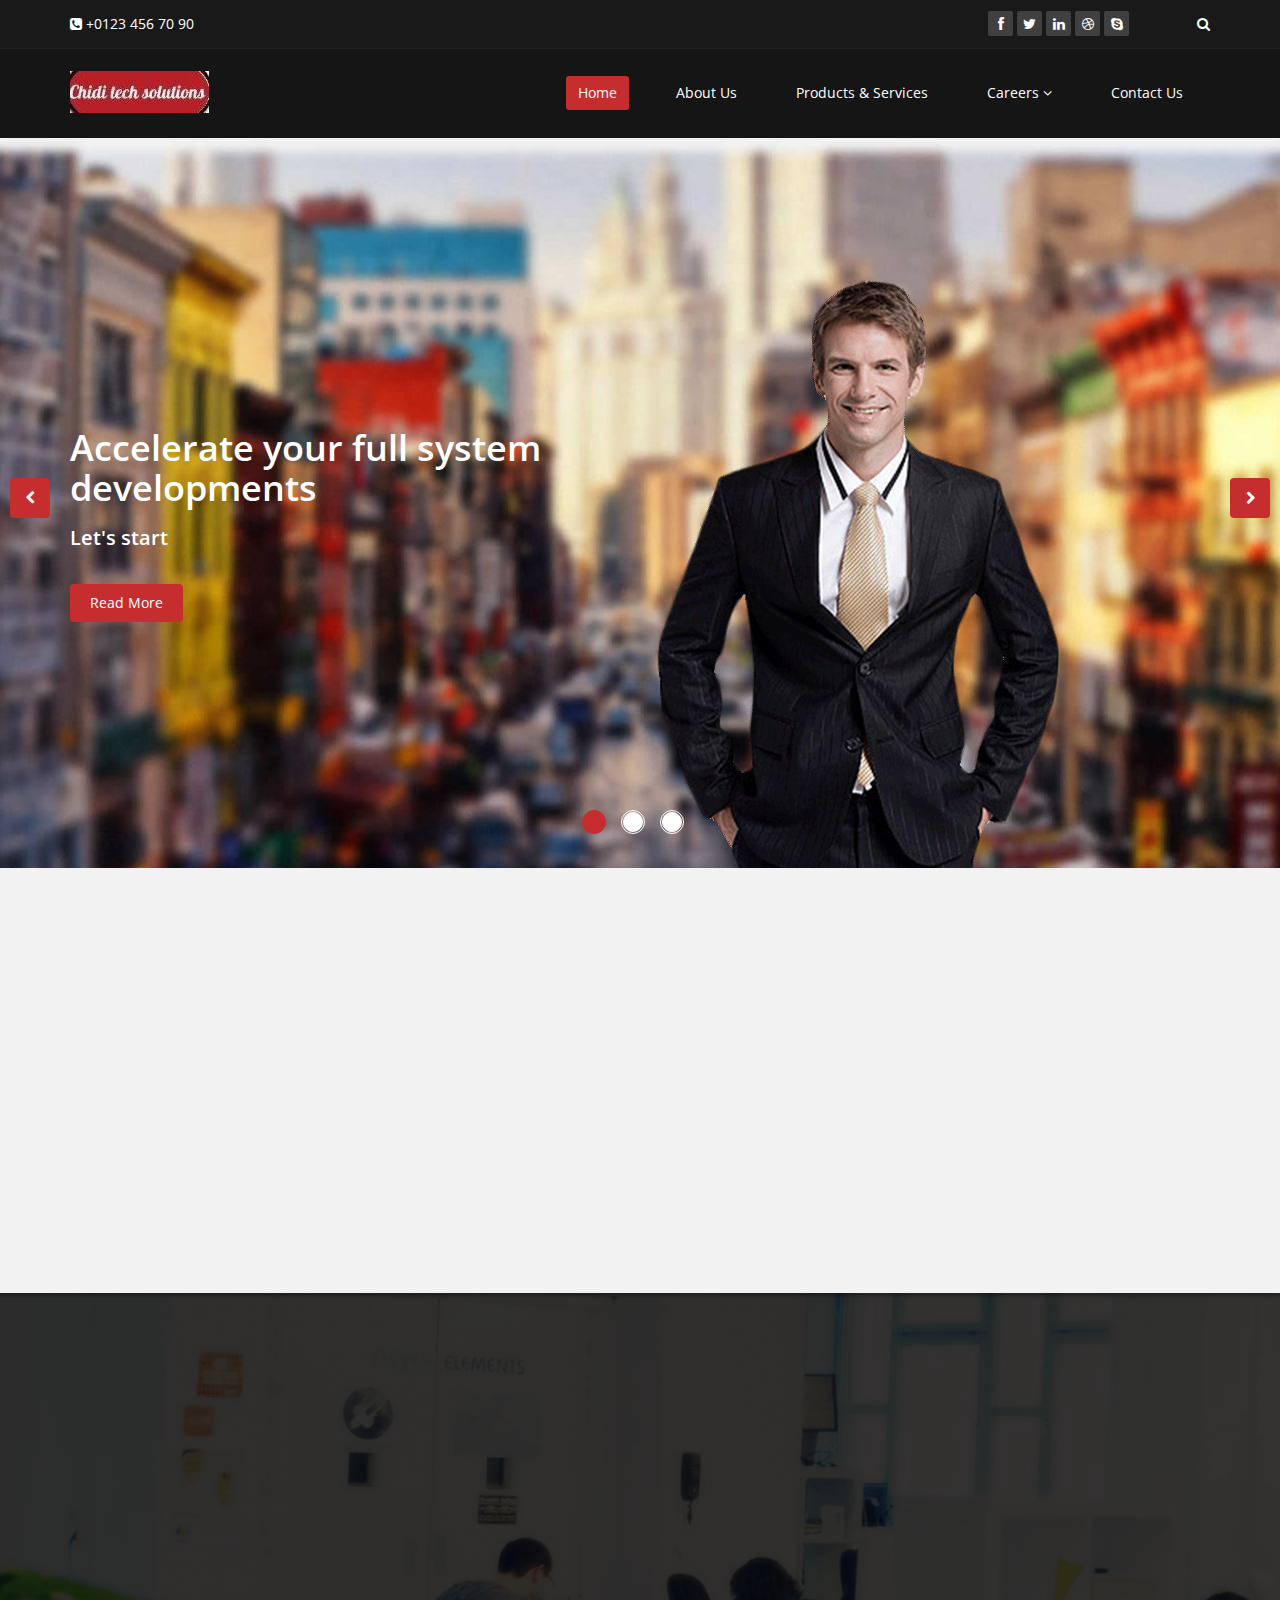
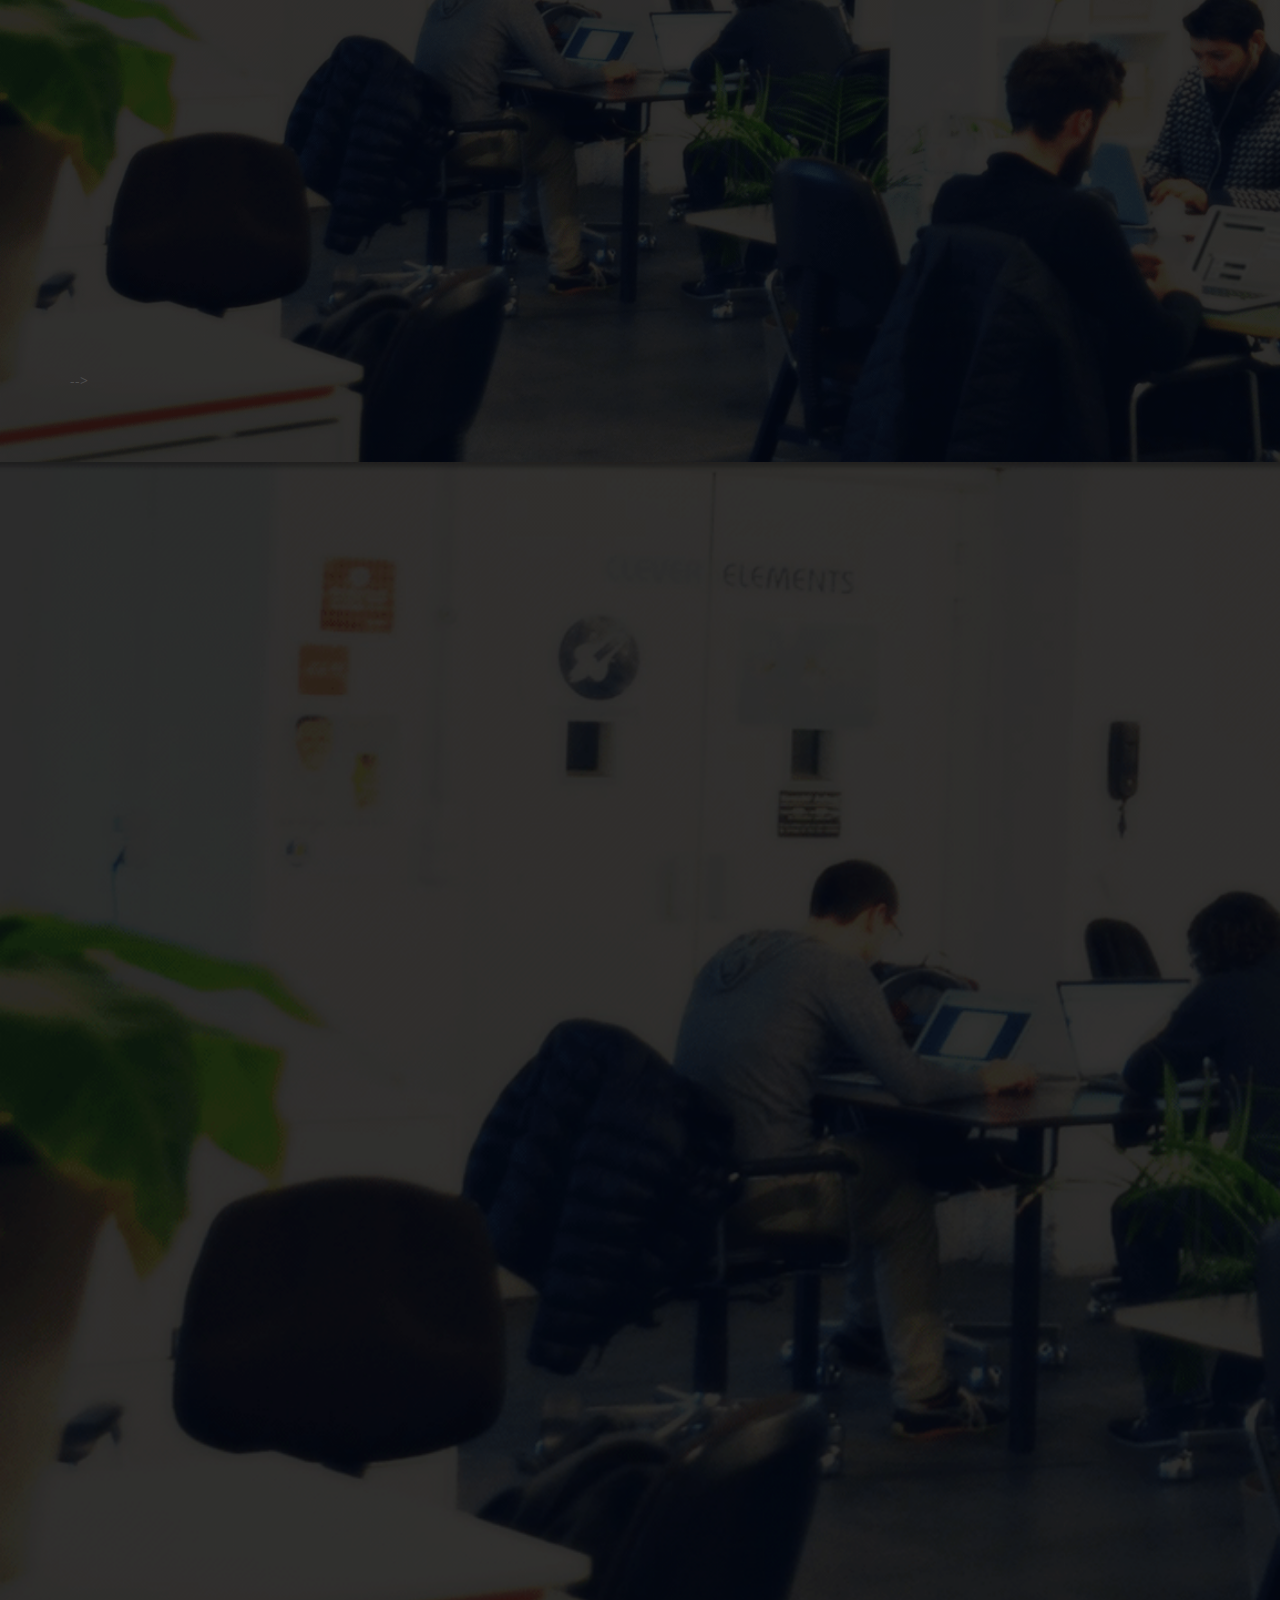
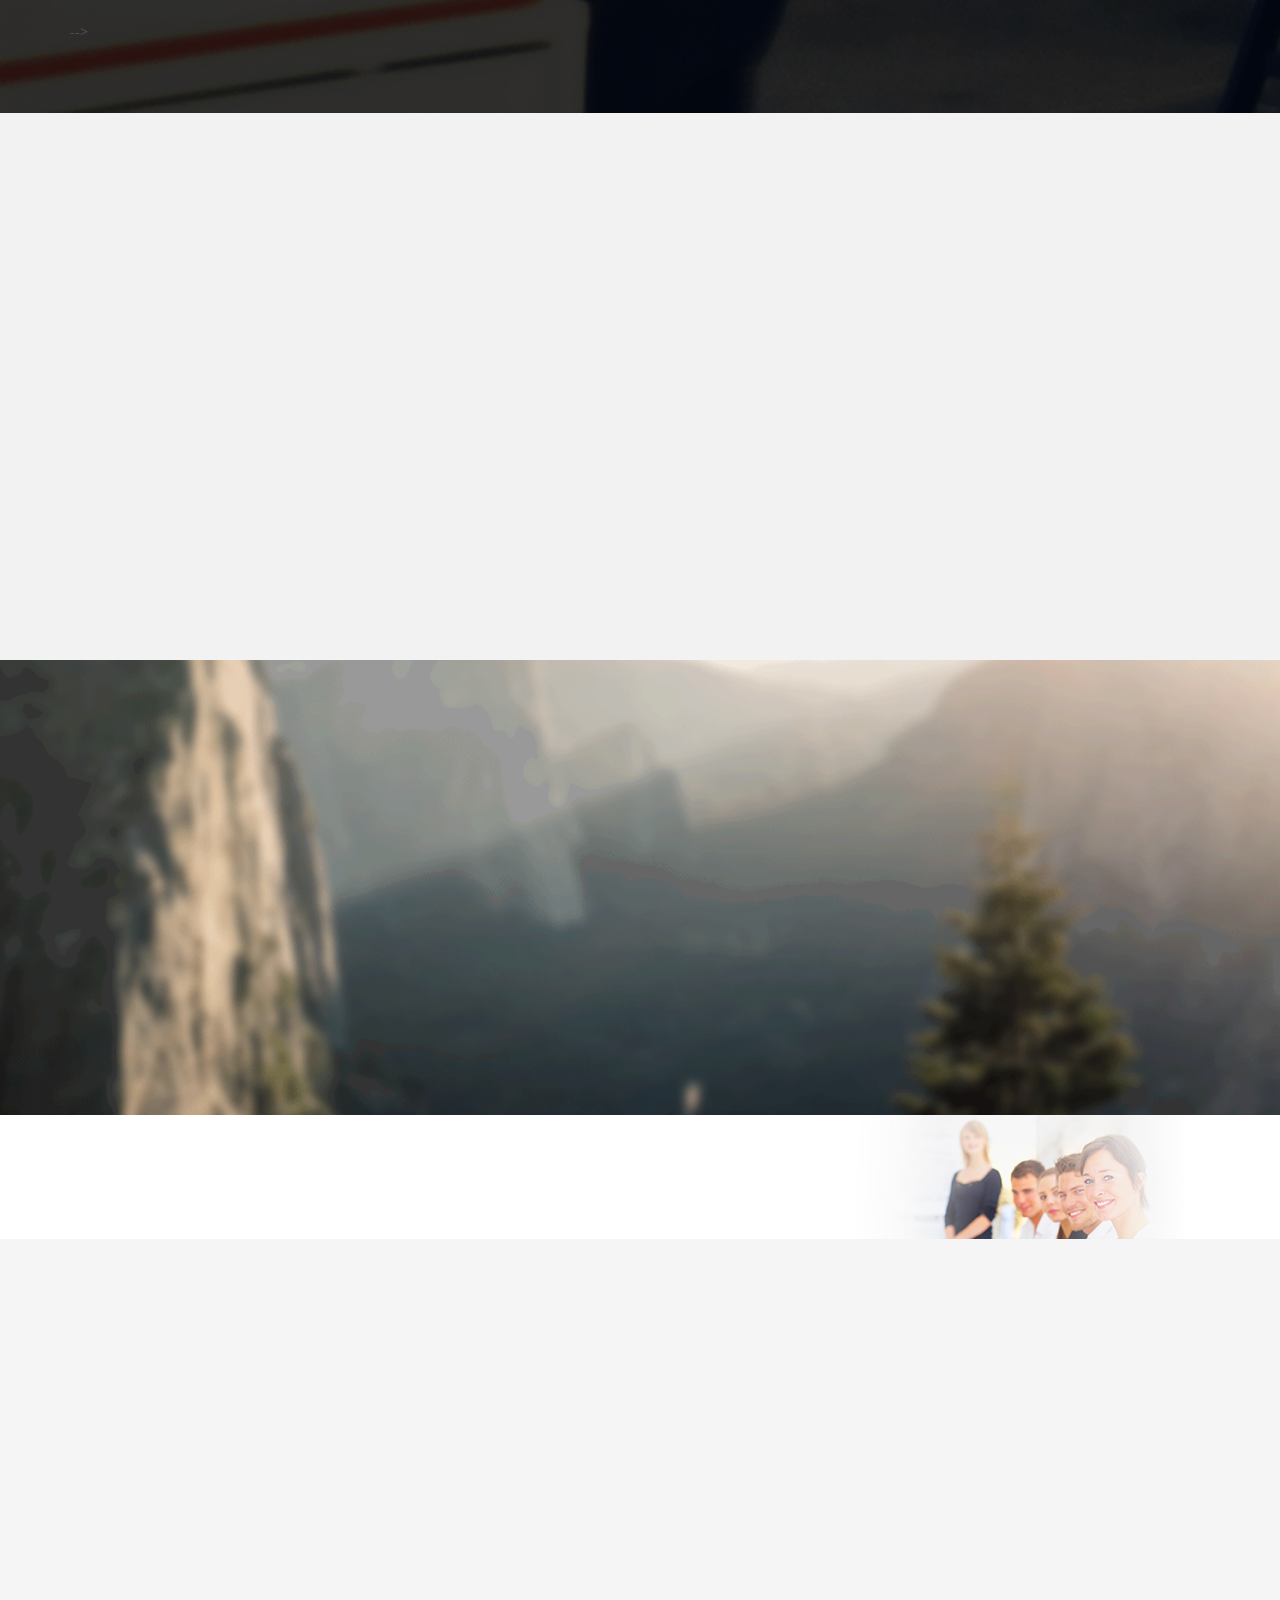
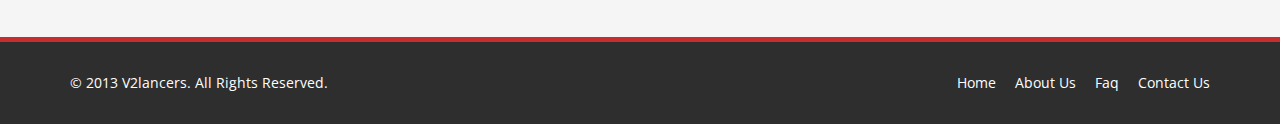
==== index.html @ 47bb72c3 "first" ====
<!DOCTYPE html>
<html lang="en">
<head>
    <meta charset="utf-8">
    <meta name="viewport" content="width=device-width, initial-scale=1.0">
    <meta name="description" content="">
    <meta name="author" content="">
    <title>CHIDI TECHNOLOGY SOLUTIONS PVT. LTD</title>
	
	<!-- core CSS -->
    <link href="css/bootstrap.min.css" rel="stylesheet">
    <link href="css/font-awesome.min.css" rel="stylesheet">
    <link href="css/animate.min.css" rel="stylesheet">
    <link href="css/prettyPhoto.css" rel="stylesheet">
    <link href="css/main.css" rel="stylesheet">
    <link href="css/responsive.css" rel="stylesheet">
    <!--[if lt IE 9]>
    <script src="js/html5shiv.js"></script>
    <script src="js/respond.min.js"></script>
    <![endif]-->       
    <link rel="shortcut icon" href="images/ico/favicon.ico">
    <link rel="apple-touch-icon-precomposed" sizes="144x144" href="images/ico/apple-touch-icon-144-precomposed.png">
    <link rel="apple-touch-icon-precomposed" sizes="114x114" href="images/ico/apple-touch-icon-114-precomposed.png">
    <link rel="apple-touch-icon-precomposed" sizes="72x72" href="images/ico/apple-touch-icon-72-precomposed.png">
    <link rel="apple-touch-icon-precomposed" href="images/ico/apple-touch-icon-57-precomposed.png">
</head><!--/head-->

<body class="homepage">

    <header id="header">
        <div class="top-bar">
            <div class="container">
                <div class="row">
                    <div class="col-sm-6 col-xs-4">
                        <div class="top-number"><p><i class="fa fa-phone-square"></i>  +0123 456 70 90</p></div>
                    </div>
                    <div class="col-sm-6 col-xs-8">
                       <div class="social">
                            <ul class="social-share">
                                <li><a href="#"><i class="fa fa-facebook"></i></a></li>
                                <li><a href="#"><i class="fa fa-twitter"></i></a></li>
                                <li><a href="#"><i class="fa fa-linkedin"></i></a></li> 
                                <li><a href="#"><i class="fa fa-dribbble"></i></a></li>
                                <li><a href="#"><i class="fa fa-skype"></i></a></li>
                            </ul>
                            <div class="search">
                                <form role="form">
                                    <input type="text" class="search-form" autocomplete="off" placeholder="Search">
                                    <i class="fa fa-search"></i>
                                </form>
                           </div>
                       </div>
                    </div>
                </div>
            </div><!--/.container-->
        </div><!--/.top-bar-->

        <nav class="navbar navbar-inverse" role="banner">
            <div class="container">
                <div class="navbar-header">
                    <button type="button" class="navbar-toggle" data-toggle="collapse" data-target=".navbar-collapse">
                        <span class="sr-only">Toggle navigation</span>
                        <span class="icon-bar"></span>
                        <span class="icon-bar"></span>
                        <span class="icon-bar"></span>
                    </button>
                    <a class="navbar-brand" href="index.html"><img src="images/logo.JPG" alt="logo"></a>
                </div>
				
                <div class="collapse navbar-collapse navbar-right">
                    <ul class="nav navbar-nav">
                        <li class="active"><a href="index.html">Home</a></li>
                        <li><a href="about-us.html">About Us</a></li>
                        <li><a href="services.html">Products & Services</a></li>
                      <!--  <li><a href="portfolio.html">Portfolio</a></li>-->
                        <li class="dropdown">
                            <a href="#" class="dropdown-toggle" data-toggle="dropdown">Careers <i class="fa fa-angle-down"></i></a>
                            <!--<ul class="dropdown-menu">
                                <li><a href="blog-item.html">Blog Single</a></li>
                                <li><a href="pricing.html">Pricing</a></li>
                                <li><a href="404.html">404</a></li>
                                <li><a href="shortcodes.html">Shortcodes</a></li>
                            </ul>
                        </li>
                        <li><a href="blog.html">Blog</a></li> -->
                        <li><a href="contact-us.php">Contact Us</a></li>                        
                    </ul>
                </div>
            </div><!--/.container-->
        </nav><!--/nav-->
		
    </header><!--/header-->

    <section id="main-slider" class="no-margin">
        <div class="carousel slide">
            <ol class="carousel-indicators">
                <li data-target="#main-slider" data-slide-to="0" class="active"></li>
                <li data-target="#main-slider" data-slide-to="1"></li>
                <li data-target="#main-slider" data-slide-to="2"></li>
            </ol>
            <div class="carousel-inner">

                <div class="item active" style="background-image: url(images/slider/bg1.jpg)">
                    <div class="container">
                        <div class="row slide-margin">
                            <div class="col-sm-6">
                                <div class="carousel-content">
                                    <h1 class="animation animated-item-1">  Accelerate your full system developments</h>
                                    <h2 class="animation animated-item-2">Let's start</h2>
                                    <a class="btn-slide animation animated-item-3" href="#">Read More</a>
                                </div>
                            </div>

                            <div class="col-sm-6 hidden-xs animation animated-item-4">
                                <div class="slider-img">
                                    <img src="images/slider/img1.png" class="img-responsive">
                                </div>
                            </div>

                        </div>
                    </div>
                </div><!--/.item-->

                <div class="item" style="background-image: url(images/slider/bg2.jpg)">
                    <div class="container">
                        <div class="row slide-margin">
                            <div class="col-sm-6">
                                <div class="carousel-content">
                                    <h1 class="animation animated-item-1">We are Innovative</h1>
                                    <h2 class="animation animated-item-2">Cooperative parter in providing indigenous technology solutions for radar subsystems and integrated testing services</h2>
                                    <a class="btn-slide animation animated-item-3" href="#">Read More</a>
                                </div>
                            </div>

                            <div class="col-sm-6 hidden-xs animation animated-item-4">
                                <div class="slider-img">
                                    <img src="images/slider/img2.png" class="img-responsive">
                                </div>
                            </div>

                        </div>
                    </div>
                </div><!--/.item-->

                <div class="item" style="background-image: url(images/slider/bg3.jpg)">
                    <div class="container">
                        <div class="row slide-margin">
                            <div class="col-sm-6">
                                <div class="carousel-content">
                                    <h1 class="animation animated-item-1">Fast growing company</h1>
                                    <h2 class="animation animated-item-2">Development in radar subsystems, softwares, simulators, integrated testing services, etc.</h2>
                                    <a class="btn-slide animation animated-item-3" href="#">Read More</a>
                                </div>
                            </div>
                            <div class="col-sm-6 hidden-xs animation animated-item-4">
                                <div class="slider-img">
                                    <img src="images/slider/img3.png" class="img-responsive">
                                </div>
                            </div>
                        </div>
                    </div>
                </div><!--/.item-->
            </div><!--/.carousel-inner-->
        </div><!--/.carousel-->
        <a class="prev hidden-xs" href="#main-slider" data-slide="prev">
            <i class="fa fa-chevron-left"></i>
        </a>
        <a class="next hidden-xs" href="#main-slider" data-slide="next">
            <i class="fa fa-chevron-right"></i>
        </a>
    </section><!--/#main-slider-->

    <section id="feature" >
        <div class="container">
           <div class="left wow fadeInDown">
           <h2>Our Company</h2>
                <p class="lead">Chidi -TS is a fast growing company which provides technology solutions for products development in radar subsystems, softwares, simulators, integrated testing services, etc. During the course of company development lots of dedications and endeavors have been put in realizing subsystems, Hardware interfacing, optimal design of algorithms chain for real-time processing. People at Chidi-TS do extensive research and literature surveys to incorporate advances in both radar processing and application developments in systematic manner with neat design documents. Today our growth has touched a level in delivering cost effective and indigenous products to various radar communities in defence, meteorology, aerospace, automotive sectors and R&D organizations.
</p><br><br>

               
            </div>

         <!--   <div class="row">
                <div class="features">
                    <div class="col-md-4 col-sm-6 wow fadeInDown" data-wow-duration="1000ms" data-wow-delay="600ms">
                        <div class="feature-wrap">
                            <i class="fa fa-bullhorn"></i>
                            <h2>Fresh and Clean</h2>
                            <h3>Lorem ipsum dolor sit amet, consectetur adipisicing elit</h3>
                        </div>
                    </div>

                    <div class="col-md-4 col-sm-6 wow fadeInDown" data-wow-duration="1000ms" data-wow-delay="600ms">
                        <div class="feature-wrap">
                            <i class="fa fa-comments"></i>
                            <h2>Retina ready</h2>
                            <h3>Lorem ipsum dolor sit amet, consectetur adipisicing elit</h3>
                        </div>
                    </div>

                    <div class="col-md-4 col-sm-6 wow fadeInDown" data-wow-duration="1000ms" data-wow-delay="600ms">
                        <div class="feature-wrap">
                            <i class="fa fa-cloud-download"></i>
                            <h2>Easy to customize</h2>
                            <h3>Lorem ipsum dolor sit amet, consectetur adipisicing elit</h3>
                        </div>
                    </div>
                
                    <div class="col-md-4 col-sm-6 wow fadeInDown" data-wow-duration="1000ms" data-wow-delay="600ms">
                        <div class="feature-wrap">
                            <i class="fa fa-leaf"></i>
                            <h2>Adipisicing elit</h2>
                            <h3>Lorem ipsum dolor sit amet, consectetur adipisicing elit</h3>
                        </div>
                    </div>

                    <div class="col-md-4 col-sm-6 wow fadeInDown" data-wow-duration="1000ms" data-wow-delay="600ms">
                        <div class="feature-wrap">
                            <i class="fa fa-cogs"></i>
                            <h2>Sed do eiusmod</h2>
                            <h3>Lorem ipsum dolor sit amet, consectetur adipisicing elit</h3>
                        </div>
                    </div>

                    <div class="col-md-4 col-sm-6 wow fadeInDown" data-wow-duration="1000ms" data-wow-delay="600ms">
                        <div class="feature-wrap">
                            <i class="fa fa-heart"></i>
                            <h2>Labore et dolore</h2>
                            <h3>Lorem ipsum dolor sit amet, consectetur adipisicing elit</h3>
                        </div>
                    </div>--><!--/.col-md-4-->
                </div><!--/.services-->
            </div><!--/.row-->    
        </div><!--/.container-->
    </section><!--/#feature-->

  <!--  <section id="recent-works">
        <div class="container">
            <div class="center wow fadeInDown">
                <h2>Recent Works</h2>
                <p class="lead">"T"ogether &nbsp;"E"veryone &nbsp;"A"chieve &nbsp;"M"ore</p>
            </div>

            <div class="row">
                <div class="col-xs-12 col-sm-4 col-md-3">
                    <div class="recent-work-wrap">
                        <img class="img-responsive" src="images/portfolio/recent/item1.png" alt="">
                        <div class="overlay">
                            <div class="recent-work-inner">
                                <h3><a href="#">sample images</a> </h3>
                                <p>sample Tagline ...</p>
                                <a class="preview" href="images/portfolio/full/item1.png" rel="prettyPhoto"><i class="fa fa-eye"></i> View</a>
                            </div> 
                        </div>
                    </div>
                </div>   

                <div class="col-xs-12 col-sm-4 col-md-3">
                    <div class="recent-work-wrap">
                        <img class="img-responsive" src="images/portfolio/recent/item2.png" alt="">
                        <div class="overlay">
                            <div class="recent-work-inner">
                                <h3><a href="#">sample images</a> </h3>
                                <p>sample Tagline ...</p>
                                <a class="preview" href="images/portfolio/full/item2.png" rel="prettyPhoto"><i class="fa fa-eye"></i> View</a>
                            </div> 
                        </div>
                    </div>
                </div> 

                <div class="col-xs-12 col-sm-4 col-md-3">
                    <div class="recent-work-wrap">
                        <img class="img-responsive" src="images/portfolio/recent/item3.png" alt="">
                        <div class="overlay">
                            <div class="recent-work-inner">
                                <h3><a href="#">sample images</a> </h3>
                                <p>sample Tagline ...</p>
                                <a class="preview" href="images/portfolio/full/item3.png" rel="prettyPhoto"><i class="fa fa-eye"></i> View</a>
                            </div> 
                        </div>
                    </div>
                </div>   

                <div class="col-xs-12 col-sm-4 col-md-3">
                    <div class="recent-work-wrap">
                        <img class="img-responsive" src="images/portfolio/recent/item4.png" alt="">
                        <div class="overlay">
                            <div class="recent-work-inner">
                                <h3><a href="#">sample images</a> </h3>
                                <p>sample Tagline ...</p>
                                <a class="preview" href="images/portfolio/full/item4.png" rel="prettyPhoto"><i class="fa fa-eye"></i> View</a>
                            </div> 
                        </div>
                    </div>
                </div>   
                
                <div class="col-xs-12 col-sm-4 col-md-3">
                    <div class="recent-work-wrap">
                        <img class="img-responsive" src="images/portfolio/recent/item5.png" alt="">
                        <div class="overlay">
                            <div class="recent-work-inner">
                                 <h3><a href="#">sample images</a> </h3>
                                <p>sample Tagline ...</p>
                                <a class="preview" href="images/portfolio/full/item5.png" rel="prettyPhoto"><i class="fa fa-eye"></i> View</a>
                            </div> 
                        </div>
                    </div>
                </div>   

                <div class="col-xs-12 col-sm-4 col-md-3">
                    <div class="recent-work-wrap">
                        <img class="img-responsive" src="images/portfolio/recent/item6.png" alt="">
                        <div class="overlay">
                            <div class="recent-work-inner">
                                <h3><a href="#">sample images</a> </h3>
                                <p>sample Tagline ...</p>
                                <a class="preview" href="images/portfolio/full/item6.png" rel="prettyPhoto"><i class="fa fa-eye"></i> View</a>
                            </div> 
                        </div>
                    </div>
                </div> 

                <div class="col-xs-12 col-sm-4 col-md-3">
                    <div class="recent-work-wrap">
                        <img class="img-responsive" src="images/portfolio/recent/item7.png" alt="">
                        <div class="overlay">
                            <div class="recent-work-inner">
                                <h3><a href="#">sample images</a> </h3>
                                <p>sample Tagline ...</p>
                                <a class="preview" href="images/portfolio/full/item7.png" rel="prettyPhoto"><i class="fa fa-eye"></i> View</a>
                            </div> 
                        </div>
                    </div>
                </div>   

                <div class="col-xs-12 col-sm-4 col-md-3">
                    <div class="recent-work-wrap">
                        <img class="img-responsive" src="images/portfolio/recent/item8.png" alt="">
                        <div class="overlay">
                            <div class="recent-work-inner">
                                <h3><a href="#">sample images</a> </h3>
                                <p>sample Tagline ...</p>
                                <a class="preview" href="images/portfolio/full/item8.png" rel="prettyPhoto"><i class="fa fa-eye"></i> View</a>
                            </div> 
                        </div>
                    </div>
                </div>   
            </div>--><!--/.row-->
        </div><!--/.container-->
    </section><!--/#recent-works-->

   <section id="services" class="service-item">
	   <div class="container">
            <div class="center wow fadeInDown">
                <h2>Our Design</h2>
                <p class="lead"></p>
            </div>

            <div class="row">

                <div class="col-sm-6 col-md-4 col-lg-4">
                    <div class="media services-wrap wow fadeInDown">
                        <div class="pull-left">                        </div>
                        <div class="media-body">
                            <h3 class="media-heading">PULSED</h3>
                        </div>
                    </div>
                </div>

                <div class="col-sm-6 col-md-4 col-lg-4">
                    <div class="media services-wrap wow fadeInDown">
                        <div class="pull-left">
                        </div>
                        <div class="media-body">
                            <h3 class="media-heading">CW</h3>
                        </div>
                    </div>
                </div>

                <div class="col-sm-6 col-md-4 col-lg-4">
                    <div class="media services-wrap wow fadeInDown">
                        <div class="pull-left">
                            
                        </div>
                        <div class="media-body">
                            <h3 class="media-heading">FMCW</h3>
                            
                        </div>
                    </div>
                </div>  

                <div class="col-sm-6 col-md-4 col-lg-4">
                    <div class="media services-wrap wow fadeInDown">
                        <div class="pull-left">
                            
                        </div>
                        <div class="media-body">
                            <h3 class="media-heading">DBF</h3>
                            
                        </div>
                    </div>
                </div>

                <div class="col-sm-6 col-md-4 col-lg-4">
                    <div class="media services-wrap wow fadeInDown">
                        <div class="pull-left">
                            
                        </div>
                        <div class="media-body">
                            <h3 class="media-heading">MONOPULSED</h3>
                            
                        </div>
                    </div>
                </div>
                 <div class="col-sm-6 col-md-4 col-lg-4">
                    <div class="media services-wrap wow fadeInDown">
                        <div class="pull-left">
                            
                        </div>
                        <div class="media-body">
                            <h3 class="media-heading">INTERFEROMETRY</h3>
                            
                        </div>
                    </div>
                </div>

                <div class="col-sm-6 col-md-4 col-lg-4">
                    <div class="media services-wrap wow fadeInDown">
                        <div class="pull-left">
                            
                        </div>
                        <div class="media-body">
                            <h3 class="media-heading">Imaging </h3>
                            
                        </div>
                    </div>
                </div>                                                
            </div>-->
        </div><!--/.container-->
    </section><!--/#services-->

<section id="services" class="service-item">
       <div class="container">
            <div class="center wow fadeInDown">
                <h2>Our Design</h2>
                <p class="lead"></p>
            </div>

            <div class="row">

                <div class="col-sm-6 col-md-4 col-lg-4">
                    <div class="media services-wrap wow fadeInDown">
                        <div class="pull-left">
                            <img class="img-responsive" src="images/services/img1.jpg" alt="pulsed">
                        </div>
                        <div class="media-body">
                            <h3 class="media-heading">PULSED</h3>
                        </div>
                    </div>
                </div>

                <div class="col-sm-6 col-md-4 col-lg-4">
                    <div class="media services-wrap wow fadeInDown">
                        <div class="pull-left">
                            <img class="img-responsive" src="images/services/img2.jpg">
                        </div>
                        <div class="media-body">
                            <h3 class="media-heading">CW</h3>
                        </div>
                    </div>
                </div>

                <div class="col-sm-6 col-md-4 col-lg-4">
                    <div class="media services-wrap wow fadeInDown">
                        <div class="pull-left">
                            <img class="img-responsive" src="images/services/img3.jpg">
                        </div>
                        <div class="media-body">
                            <h3 class="media-heading">FMCW</h3>
                            
                        </div>
                    </div>
                </div>  

                <div class="col-sm-6 col-md-4 col-lg-4">
                    <div class="media services-wrap wow fadeInDown">
                        <div class="pull-left">
                            <img class="img-responsive" src="images/services/img4.jpg">
                        </div>
                        <div class="media-body">
                            <h3 class="media-heading">DBF</h3>
                            
                        </div>
                    </div>
                </div>

                <div class="col-sm-6 col-md-4 col-lg-4">
                    <div class="media services-wrap wow fadeInDown">
                        <div class="pull-left">
                            <img class="img-responsive" src="images/services/img5.jpg">
                        </div>
                        <div class="media-body">
                            <h3 class="media-heading">MONOPULSED</h3>
                            
                        </div>
                    </div>
                </div>
                 <div class="col-sm-6 col-md-4 col-lg-4">
                    <div class="media services-wrap wow fadeInDown">
                        <div class="pull-left">
                            <img class="img-responsive" src="images/services/img7.jpg">
                        </div>
                        <div class="media-body">
                            <h3 class="media-heading">INTERFEROMETRY</h3>
                            
                        </div>
                    </div>
                </div>

                <div class="col-sm-6 col-md-4 col-lg-4">
                    <div class="media services-wrap wow fadeInDown">
                        <div class="pull-left">
                            <img class="img-responsive" src="images/services/img6.jpg">
                        </div>
                        <div class="media-body">
                            <h3 class="media-heading">Imaging </h3>
                            
                        </div>
                    </div>
                </div>                                                
            </div>-->
        </div><!--/.container-->
    </section><!--/#services-->

    <section id="middle">
        <div class="container">
            <div class="row">
                <div class="col-sm-6 wow fadeInDown">
                    <div class="skill">
                        <h2>Our Skills</h2>
                        <p>"Unity is strength. . . when there is teamwork and collaboration, wonderful things can be achieved."</p>

                        <div class="progress-wrap">
                            <h3>User friendly</h3>
                            <div class="progress">
                              <div class="progress-bar  color1" role="progressbar" aria-valuenow="40" aria-valuemin="0" aria-valuemax="100" style="width: 85%">
                                <span class="bar-width">85%</span>
                              </div>

                            </div>
                        </div>

                        <div class="progress-wrap">
                            <h3>UI design</h3>
                            <div class="progress">
                              <div class="progress-bar color2" role="progressbar" aria-valuenow="20" aria-valuemin="0" aria-valuemax="100" style="width: 95%">
                               <span class="bar-width">95%</span>
                              </div>
                            </div>
                        </div>

                        <div class="progress-wrap">
                            <h3>Quality of service</h3>
                            <div class="progress">
                              <div class="progress-bar color3" role="progressbar" aria-valuenow="60" aria-valuemin="0" aria-valuemax="100" style="width: 80%">
                                <span class="bar-width">80%</span>
                              </div>
                            </div>
                        </div>

                        <div class="progress-wrap">
                            <h3>Accuracy</h3>
                            <div class="progress">
                              <div class="progress-bar color4" role="progressbar" aria-valuenow="80" aria-valuemin="0" aria-valuemax="100" style="width: 90%">
                                <span class="bar-width">90%</span>
                              </div>
                            </div>
                        </div>
                    </div>

                </div><!--/.col-sm-6-->

             <!--   <div class="col-sm-6 wow fadeInDown">
                    <div class="accordion">
                        <h2>Why People like us?</h2>
                        <div class="panel-group" id="accordion1">
                          <div class="panel panel-default">
                            <div class="panel-heading active">
                              <h3 class="panel-title">
                                <a class="accordion-toggle" data-toggle="collapse" data-parent="#accordion1" href="#collapseOne1">
                                  some content here...
                                  <i class="fa fa-angle-right pull-right"></i>
                                </a>
                              </h3>
                            </div>

                            <div id="collapseOne1" class="panel-collapse collapse in">
                              <div class="panel-body">
                                  <div class="media accordion-inner">
                                        <div class="pull-left">
                                            <img class="img-responsive" src="images/accordion1.png">
                                        </div>
                                        <div class="media-body">
                                             <h4>some quote</h4>
                                             <p>....</p>
                                        </div>
                                  </div>
                              </div>
                            </div>
                          </div>

                          <div class="panel panel-default">
                            <div class="panel-heading">
                              <h3 class="panel-title">
                                <a class="accordion-toggle" data-toggle="collapse" data-parent="#accordion1" href="#collapseTwo1">
                                  ..........!!
                                  <i class="fa fa-angle-right pull-right"></i>
                                </a>
                              </h3>
                            </div>-->
                            <!--<div id="collapseTwo1" class="panel-collapse collapse">
                              <div class="panel-body">
                                Anim pariatur cliche reprehenderit, enim eiusmod high life accusamus terry richardson ad squid. 3 wolf moon officia aute, non cupidatat skateboard dolor brunch. Food truck quinoa nesciunt laborum eiusmod. Brunch 3 wolf moon tempor.
                              </div>
                            </div>
                          </div>

                          <div class="panel panel-default">
                            <div class="panel-heading">
                              <h3 class="panel-title">
                                <a class="accordion-toggle" data-toggle="collapse" data-parent="#accordion1" href="#collapseThree1">
                                  Lorem ipsum dolor sit amet
                                  <i class="fa fa-angle-right pull-right"></i>
                                </a>
                              </h3>
                            </div>
                            <div id="collapseThree1" class="panel-collapse collapse">
                              <div class="panel-body">
                                Anim pariatur cliche reprehenderit, enim eiusmod high life accusamus terry richardson ad squid. 3 wolf moon officia aute, non cupidatat skateboard dolor brunch. Food truck quinoa nesciunt laborum eiusmod. Brunch 3 wolf moon tempor.
                              </div>
                            </div>
                          </div>

                          <div class="panel panel-default">
                            <div class="panel-heading">
                              <h3 class="panel-title">
                                <a class="accordion-toggle" data-toggle="collapse" data-parent="#accordion1" href="#collapseFour1">
                                  Lorem ipsum dolor sit amet
                                  <i class="fa fa-angle-right pull-right"></i>
                                </a>
                              </h3>
                            </div>
                            <div id="collapseFour1" class="panel-collapse collapse">
                              <div class="panel-body">
                                Anim pariatur cliche reprehenderit, enim eiusmod high life accusamus terry richardson ad squid. 3 wolf moon officia aute, non cupidatat skateboard dolor brunch. Food truck quinoa nesciunt laborum eiusmod. Brunch 3 wolf moon tempor.
                              </div>
                            </div>
                          </div>
                        </div>--><!--/#accordion1-->
                    </div>
                </div>

            </div><!--/.row-->
        </div><!--/.container-->
    </section><!--/#middle-->

  <!--  <section id="content">
        <div class="container">
            <div class="row">
                <div class="col-xs-12 col-sm-8 wow fadeInDown">
                   <div class="tab-wrap"> 
                        <div class="media">
                            <div class="parrent pull-left">
                                <ul class="nav nav-tabs nav-stacked">
                                    <li class=""><a href="#tab1" data-toggle="tab" class="analistic-01">Responsive Web Design</a></li>
                                    <li class="active"><a href="#tab2" data-toggle="tab" class="analistic-02">Premium Plugin Included</a></li>
                                    <li class=""><a href="#tab3" data-toggle="tab" class="tehnical">Predefine Layout</a></li>
                                    <li class=""><a href="#tab4" data-toggle="tab" class="tehnical">Our Philosopy</a></li>
                                    <li class=""><a href="#tab5" data-toggle="tab" class="tehnical">What We Do?</a></li>
                                </ul>
                            </div>

                            <div class="parrent media-body">
                                <div class="tab-content">
                                    <div class="tab-pane fade" id="tab1">
                                        <div class="media">
                                           <div class="pull-left">
                                                <img class="img-responsive" src="images/tab2.png">
                                            </div>
                                            <div class="media-body">
                                                 <h2>Adipisicing elit</h2>
                                                 <p>There are many variations of passages of Lorem Ipsum available, but the majority have suffered alteration in some form, by injected humour, or randomised words which don't look even slightly believable. If you are going to use.</p>
                                            </div>
                                        </div>
                                    </div>

                                     <div class="tab-pane fade active in" id="tab2">
                                        <div class="media">
                                           <div class="pull-left">
                                                <img class="img-responsive" src="images/tab1.png">
                                            </div>
                                            <div class="media-body">
                                                 <h2>Adipisicing elit</h2>
                                                 <p>There are many variations of passages of Lorem Ipsum available, but the majority have suffered alteration in some form, by injected humour, or randomised words which don't look even slightly believable. If you are going to use.
                                                 </p>
                                            </div>
                                        </div>
                                     </div>

                                     <div class="tab-pane fade" id="tab3">
                                        <p>Lorem ipsum dolor sit amet, consectetur adipisicing elit, sed do eiusmod tempor incididunt ut labore et dolore magna aliqua. Ut enim ad minim veniam, quis nostrud exercitation ullamco laboris nisi ut aliquip ex ea commodo consequat. Duis aute irure dolor in reprehenderit.</p>
                                     </div>
                                     
                                     <div class="tab-pane fade" id="tab4">
                                        <p>There are many variations of passages of Lorem Ipsum available, but the majority have suffered alteration in some form, by injected humour, or randomised words which don't look even slightly believable. If you are going to use a passage of Lorem Ipsum, you need to be sure there isn't anything embarrassing hidden in the middle of text. All the Lorem Ipsum generators on the Internet tend to repeat predefined chunks as necessary, making this the first true generator on the Internet. It uses a dictionary of over 200 Latin words</p>
                                     </div>

                                     <div class="tab-pane fade" id="tab5">
                                        <p>There are many variations of passages of Lorem Ipsum available, but the majority have suffered alteration in some form, by injected humour, or randomised words which don't look even slightly believable. If you are going to use a passage of Lorem Ipsum, you need to be sure there isn't anything embarrassing hidden in the middle of text. All the Lorem Ipsum generators on the Internet tend to repeat predefined chunks as necessary, making this the first true generator on the Internet. It uses a dictionary of over 200 Latin words, combined with a handful of model sentence structures,</p>
                                     </div>
                                </div> --><!--/.tab-content-->  
                            </div> <!--/.media-body--> 
                        </div> <!--/.media-->     
                    </div><!--/.tab-wrap-->               
                </div><!--/.col-sm-6-->

                <!--<div class="col-xs-12 col-sm-4 wow fadeInDown">
                    <div class="testimonial">
                        <h2>Testimonials</h2>
                         <div class="media testimonial-inner">
                            <div class="pull-left">
                                <img class="img-responsive img-circle" src="images/testimonials1.png">
                            </div>
                            <div class="media-body">
                                <p>Lorem ipsum dolor sit amet, consectetur adipisicing elit, sed do eiusmod tempor incididunt</p>
                                <span><strong>-John Doe/</strong> Director of corlate.com</span>
                            </div>
                         </div>

                         <div class="media testimonial-inner">
                            <div class="pull-left">
                                <img class="img-responsive img-circle" src="images/testimonials1.png">
                            </div>
                            <div class="media-body">
                                <p>Lorem ipsum dolor sit amet, consectetur adipisicing elit, sed do eiusmod tempor incididunt</p>
                                <span><strong>-John Doe/</strong> Director of corlate.com</span>
                            </div>
                         </div>

                    </div>
                </div>

            </div>--><!--/.row-->
        </div><!--/.container-->
    </section><!--/#content-->

    <section id="partner">
        <div class="container">
            <div class="left wow fadeInDown">
                
               
             <h2>Vision</h2>
                <p class="lead">"We desire to be the top indegenous developer in radars, telecommunication and remote sensing systems."</p><br><br>
                <h2>Mission</h2>
                <p class="lead">"Our mission is to collaborate work with research communities and R&D institutions for delivering cost effective indigenous product and software solutions without compromising quality and functionality."</p>
                </div> 
            <div class="partners">
             <!--   <ul>
                    <li> <a href="#"><img class="img-responsive wow fadeInDown" data-wow-duration="1000ms" data-wow-delay="300ms" src="images/partners/partner1.png"></a></li>
                    <li> <a href="#"><img class="img-responsive wow fadeInDown" data-wow-duration="1000ms" data-wow-delay="600ms" src="images/partners/partner2.png"></a></li>
                    <li> <a href="#"><img class="img-responsive wow fadeInDown" data-wow-duration="1000ms" data-wow-delay="900ms" src="images/partners/partner3.png"></a></li>
                    <li> <a href="#"><img class="img-responsive wow fadeInDown" data-wow-duration="1000ms" data-wow-delay="1200ms" src="images/partners/partner4.png"></a></li>
                    <li> <a href="#"><img class="img-responsive wow fadeInDown" data-wow-duration="1000ms" data-wow-delay="1500ms" src="images/partners/partner5.png"></a></li>
                </ul>-->
            </div>        
        </div><!--/.container-->
    </section><!--/#partner-->

    <section id="conatcat-info">
        <div class="container">
            <div class="row">
                <div class="col-sm-8">
                    <div class="media contact-info wow fadeInDown" data-wow-duration="1000ms" data-wow-delay="600ms">
                        <div class="pull-left">
                            <i class="fa fa-phone"></i>
                        </div>
                        <div class="media-body">
                            <h2>Have a question or need a custom quote?</h2>
                            <p>feel free to contact with us</p>
                        </div>
                    </div>
                </div>
            </div>
        </div><!--/.container-->    
    </section><!--/#conatcat-info-->

    <section id="bottom">
        <div class="container wow fadeInDown" data-wow-duration="1000ms" data-wow-delay="600ms">
            <div class="row">
                <div class="col-md-3 col-sm-6">
                    <div class="widget">
                        <h3>Company</h3>
                        <ul>
                            <li><a href="#">About us</a></li>
                            <li><a href="#">We are hiring</a></li>
                            <li><a href="#">Meet the team</a></li>
                            <li><a href="#">Copyright</a></li>
                            <li><a href="#">Terms of use</a></li>
                            <li><a href="#">Privacy policy</a></li>
                            <li><a href="#">Contact us</a></li>
                        </ul>
                    </div>    
                </div><!--/.col-md-3-->

                <div class="col-md-3 col-sm-6">
                    <div class="widget">
                        <h3>Support</h3>
                        <ul>
                            <li><a href="#">Faq</a></li>
                            <li><a href="#">Blog</a></li>
                            <li><a href="#">Forum</a></li>
                            <li><a href="#">Documentation</a></li>
                            <li><a href="#">Refund policy</a></li>
                            <li><a href="#">Ticket system</a></li>
                            <li><a href="#">Billing system</a></li>
                        </ul>
                    </div>    
                </div><!--/.col-md-3-->

                <div class="col-md-3 col-sm-6">
                    <div class="widget">
                        <h3>Developers</h3>
                        <ul>
                            <li><a href="#">Web Development</a></li>
                            <li><a href="#">SEO Marketing</a></li>
                            <li><a href="#">Theme</a></li>
                            <li><a href="#">Development</a></li>
                            <li><a href="#">Email Marketing</a></li>
                            <li><a href="#">Plugin Development</a></li>
                            <li><a href="#">Article Writing</a></li>
                        </ul>
                    </div>    
                </div><!--/.col-md-3-->

                <div class="col-md-3 col-sm-6">
                    <div class="widget">
                        <h3>Our Partners</h3>
                        <ul>
                            <li><a href="#">Adipisicing Elit</a></li>
                            <li><a href="#">Eiusmod</a></li>
                            <li><a href="#">Tempor</a></li>
                            <li><a href="#">Veniam</a></li>
                            <li><a href="#">Exercitation</a></li>
                            <li><a href="#">Ullamco</a></li>
                            <li><a href="#">Laboris</a></li>
                        </ul>
                    </div>    
                </div><!--/.col-md-3-->
            </div>
        </div>
    </section><!--/#bottom-->

    <footer id="footer" class="midnight-blue">
        <div class="container">
            <div class="row">
                <div class="col-sm-6">
                    &copy; 2013 <a target="_blank" href="#" title="V2lancers">V2lancers</a>. All Rights Reserved.
                </div>
                <div class="col-sm-6">
                    <ul class="pull-right">
                        <li><a href="#">Home</a></li>
                        <li><a href="#">About Us</a></li>
                        <li><a href="#">Faq</a></li>
                        <li><a href="#">Contact Us</a></li>
                    </ul>
                </div>
            </div>
        </div>
    </footer><!--/#footer-->

    <script src="js/jquery.js"></script>
    <script src="js/bootstrap.min.js"></script>
    <script src="js/jquery.prettyPhoto.js"></script>
    <script src="js/jquery.isotope.min.js"></script>
    <script src="js/main.js"></script>
    <script src="js/wow.min.js"></script>
</body>
</html>
---- css/prettyPhoto.css ----
div.pp_default .pp_top,div.pp_default .pp_top .pp_middle,div.pp_default .pp_top .pp_left,div.pp_default .pp_top .pp_right,div.pp_default .pp_bottom,div.pp_default .pp_bottom .pp_left,div.pp_default .pp_bottom .pp_middle,div.pp_default .pp_bottom .pp_right{height:13px}
div.pp_default .pp_top .pp_left{background:url(../images/prettyPhoto/default/sprite.png) -78px -93px no-repeat}
div.pp_default .pp_top .pp_middle{background:url(../images/prettyPhoto/default/sprite_x.png) top left repeat-x}
div.pp_default .pp_top .pp_right{background:url(../images/prettyPhoto/default/sprite.png) -112px -93px no-repeat}
div.pp_default .pp_content .ppt{color:#f8f8f8}
div.pp_default .pp_content_container .pp_left{background:url(../images/prettyPhoto/default/sprite_y.png) -7px 0 repeat-y;padding-left:13px}
div.pp_default .pp_content_container .pp_right{background:url(../images/prettyPhoto/default/sprite_y.png) top right repeat-y;padding-right:13px}
div.pp_default .pp_next:hover{background:url(../images/prettyPhoto/default/sprite_next.png) center right no-repeat;cursor:pointer}
div.pp_default .pp_previous:hover{background:url(../images/prettyPhoto/default/sprite_prev.png) center left no-repeat;cursor:pointer}
div.pp_default .pp_expand{background:url(../images/prettyPhoto/default/sprite.png) 0 -29px no-repeat;cursor:pointer;width:28px;height:28px}
div.pp_default .pp_expand:hover{background:url(../images/prettyPhoto/default/sprite.png) 0 -56px no-repeat;cursor:pointer}
div.pp_default .pp_contract{background:url(../images/prettyPhoto/default/sprite.png) 0 -84px no-repeat;cursor:pointer;width:28px;height:28px}
div.pp_default .pp_contract:hover{background:url(../images/prettyPhoto/default/sprite.png) 0 -113px no-repeat;cursor:pointer}
div.pp_default .pp_close{width:30px;height:30px;background:url(../images/prettyPhoto/default/sprite.png) 2px 1px no-repeat;cursor:pointer}
div.pp_default .pp_gallery ul li a{background:url(../images/prettyPhoto/default/default_thumb.png) center center #f8f8f8;border:1px solid #aaa}
div.pp_default .pp_social{margin-top:7px}
div.pp_default .pp_gallery a.pp_arrow_previous,div.pp_default .pp_gallery a.pp_arrow_next{position:static;left:auto}
div.pp_default .pp_nav .pp_play,div.pp_default .pp_nav .pp_pause{background:url(../images/prettyPhoto/default/sprite.png) -51px 1px no-repeat;height:30px;width:30px}
div.pp_default .pp_nav .pp_pause{background-position:-51px -29px}
div.pp_default a.pp_arrow_previous,div.pp_default a.pp_arrow_next{background:url(../images/prettyPhoto/default/sprite.png) -31px -3px no-repeat;height:20px;width:20px;margin:4px 0 0}
div.pp_default a.pp_arrow_next{left:52px;background-position:-82px -3px}
div.pp_default .pp_content_container .pp_details{margin-top:5px}
div.pp_default .pp_nav{clear:none;height:30px;width:110px;position:relative}
div.pp_default .pp_nav .currentTextHolder{font-family:Georgia;font-style:italic;color:#999;font-size:11px;left:75px;line-height:25px;position:absolute;top:2px;margin:0;padding:0 0 0 10px}
div.pp_default .pp_close:hover,div.pp_default .pp_nav .pp_play:hover,div.pp_default .pp_nav .pp_pause:hover,div.pp_default .pp_arrow_next:hover,div.pp_default .pp_arrow_previous:hover{opacity:0.7}
div.pp_default .pp_description{font-size:11px;font-weight:700;line-height:14px;margin:5px 50px 5px 0}
div.pp_default .pp_bottom .pp_left{background:url(../images/prettyPhoto/default/sprite.png) -78px -127px no-repeat}
div.pp_default .pp_bottom .pp_middle{background:url(../images/prettyPhoto/default/sprite_x.png) bottom left repeat-x}
div.pp_default .pp_bottom .pp_right{background:url(../images/prettyPhoto/default/sprite.png) -112px -127px no-repeat}
div.pp_default .pp_loaderIcon{background:url(../images/prettyPhoto/default/loader.gif) center center no-repeat}
div.light_rounded .pp_top .pp_left{background:url(../images/prettyPhoto/light_rounded/sprite.png) -88px -53px no-repeat}
div.light_rounded .pp_top .pp_right{background:url(../images/prettyPhoto/light_rounded/sprite.png) -110px -53px no-repeat}
div.light_rounded .pp_next:hover{background:url(../images/prettyPhoto/light_rounded/btnNext.png) center right no-repeat;cursor:pointer}
div.light_rounded .pp_previous:hover{background:url(../images/prettyPhoto/light_rounded/btnPrevious.png) center left no-repeat;cursor:pointer}
div.light_rounded .pp_expand{background:url(../images/prettyPhoto/light_rounded/sprite.png) -31px -26px no-repeat;cursor:pointer}
div.light_rounded .pp_expand:hover{background:url(../images/prettyPhoto/light_rounded/sprite.png) -31px -47px no-repeat;cursor:pointer}
div.light_rounded .pp_contract{background:url(../images/prettyPhoto/light_rounded/sprite.png) 0 -26px no-repeat;cursor:pointer}
div.light_rounded .pp_contract:hover{background:url(../images/prettyPhoto/light_rounded/sprite.png) 0 -47px no-repeat;cursor:pointer}
div.light_rounded .pp_close{width:75px;height:22px;background:url(../images/prettyPhoto/light_rounded/sprite.png) -1px -1px no-repeat;cursor:pointer}
div.light_rounded .pp_nav .pp_play{background:url(../images/prettyPhoto/light_rounded/sprite.png) -1px -100px no-repeat;height:15px;width:14px}
div.light_rounded .pp_nav .pp_pause{background:url(../images/prettyPhoto/light_rounded/sprite.png) -24px -100px no-repeat;height:15px;width:14px}
div.light_rounded .pp_arrow_previous{background:url(../images/prettyPhoto/light_rounded/sprite.png) 0 -71px no-repeat}
div.light_rounded .pp_arrow_next{background:url(../images/prettyPhoto/light_rounded/sprite.png) -22px -71px no-repeat}
div.light_rounded .pp_bottom .pp_left{background:url(../images/prettyPhoto/light_rounded/sprite.png) -88px -80px no-repeat}
div.light_rounded .pp_bottom .pp_right{background:url(../images/prettyPhoto/light_rounded/sprite.png) -110px -80px no-repeat}
div.dark_rounded .pp_top .pp_left{background:url(../images/prettyPhoto/dark_rounded/sprite.png) -88px -53px no-repeat}
div.dark_rounded .pp_top .pp_right{background:url(../images/prettyPhoto/dark_rounded/sprite.png) -110px -53px no-repeat}
div.dark_rounded .pp_content_container .pp_left{background:url(../images/prettyPhoto/dark_rounded/contentPattern.png) top left repeat-y}
div.dark_rounded .pp_content_container .pp_right{background:url(../images/prettyPhoto/dark_rounded/contentPattern.png) top right repeat-y}
div.dark_rounded .pp_next:hover{background:url(../images/prettyPhoto/dark_rounded/btnNext.png) center right no-repeat;cursor:pointer}
div.dark_rounded .pp_previous:hover{background:url(../images/prettyPhoto/dark_rounded/btnPrevious.png) center left no-repeat;cursor:pointer}
div.dark_rounded .pp_expand{background:url(../images/prettyPhoto/dark_rounded/sprite.png) -31px -26px no-repeat;cursor:pointer}
div.dark_rounded .pp_expand:hover{background:url(../images/prettyPhoto/dark_rounded/sprite.png) -31px -47px no-repeat;cursor:pointer}
div.dark_rounded .pp_contract{background:url(../images/prettyPhoto/dark_rounded/sprite.png) 0 -26px no-repeat;cursor:pointer}
div.dark_rounded .pp_contract:hover{background:url(../images/prettyPhoto/dark_rounded/sprite.png) 0 -47px no-repeat;cursor:pointer}
div.dark_rounded .pp_close{width:75px;height:22px;background:url(../images/prettyPhoto/dark_rounded/sprite.png) -1px -1px no-repeat;cursor:pointer}
div.dark_rounded .pp_description{margin-right:85px;color:#fff}
div.dark_rounded .pp_nav .pp_play{background:url(../images/prettyPhoto/dark_rounded/sprite.png) -1px -100px no-repeat;height:15px;width:14px}
div.dark_rounded .pp_nav .pp_pause{background:url(../images/prettyPhoto/dark_rounded/sprite.png) -24px -100px no-repeat;height:15px;width:14px}
div.dark_rounded .pp_arrow_previous{background:url(../images/prettyPhoto/dark_rounded/sprite.png) 0 -71px no-repeat}
div.dark_rounded .pp_arrow_next{background:url(../images/prettyPhoto/dark_rounded/sprite.png) -22px -71px no-repeat}
div.dark_rounded .pp_bottom .pp_left{background:url(../images/prettyPhoto/dark_rounded/sprite.png) -88px -80px no-repeat}
div.dark_rounded .pp_bottom .pp_right{background:url(../images/prettyPhoto/dark_rounded/sprite.png) -110px -80px no-repeat}
div.dark_rounded .pp_loaderIcon{background:url(../images/prettyPhoto/dark_rounded/loader.gif) center center no-repeat}
div.dark_square .pp_left,div.dark_square .pp_middle,div.dark_square .pp_right,div.dark_square .pp_content{background:#000}
div.dark_square .pp_description{color:#fff;margin:0 85px 0 0}
div.dark_square .pp_loaderIcon{background:url(../images/prettyPhoto/dark_square/loader.gif) center center no-repeat}
div.dark_square .pp_expand{background:url(../images/prettyPhoto/dark_square/sprite.png) -31px -26px no-repeat;cursor:pointer}
div.dark_square .pp_expand:hover{background:url(../images/prettyPhoto/dark_square/sprite.png) -31px -47px no-repeat;cursor:pointer}
div.dark_square .pp_contract{background:url(../images/prettyPhoto/dark_square/sprite.png) 0 -26px no-repeat;cursor:pointer}
div.dark_square .pp_contract:hover{background:url(../images/prettyPhoto/dark_square/sprite.png) 0 -47px no-repeat;cursor:pointer}
div.dark_square .pp_close{width:75px;height:22px;background:url(../images/prettyPhoto/dark_square/sprite.png) -1px -1px no-repeat;cursor:pointer}
div.dark_square .pp_nav{clear:none}
div.dark_square .pp_nav .pp_play{background:url(../images/prettyPhoto/dark_square/sprite.png) -1px -100px no-repeat;height:15px;width:14px}
div.dark_square .pp_nav .pp_pause{background:url(../images/prettyPhoto/dark_square/sprite.png) -24px -100px no-repeat;height:15px;width:14px}
div.dark_square .pp_arrow_previous{background:url(../images/prettyPhoto/dark_square/sprite.png) 0 -71px no-repeat}
div.dark_square .pp_arrow_next{background:url(../images/prettyPhoto/dark_square/sprite.png) -22px -71px no-repeat}
div.dark_square .pp_next:hover{background:url(../images/prettyPhoto/dark_square/btnNext.png) center right no-repeat;cursor:pointer}
div.dark_square .pp_previous:hover{background:url(../images/prettyPhoto/dark_square/btnPrevious.png) center left no-repeat;cursor:pointer}
div.light_square .pp_expand{background:url(../images/prettyPhoto/light_square/sprite.png) -31px -26px no-repeat;cursor:pointer}
div.light_square .pp_expand:hover{background:url(../images/prettyPhoto/light_square/sprite.png) -31px -47px no-repeat;cursor:pointer}
div.light_square .pp_contract{background:url(../images/prettyPhoto/light_square/sprite.png) 0 -26px no-repeat;cursor:pointer}
div.light_square .pp_contract:hover{background:url(../images/prettyPhoto/light_square/sprite.png) 0 -47px no-repeat;cursor:pointer}
div.light_square .pp_close{width:75px;height:22px;background:url(../images/prettyPhoto/light_square/sprite.png) -1px -1px no-repeat;cursor:pointer}
div.light_square .pp_nav .pp_play{background:url(../images/prettyPhoto/light_square/sprite.png) -1px -100px no-repeat;height:15px;width:14px}
div.light_square .pp_nav .pp_pause{background:url(../images/prettyPhoto/light_square/sprite.png) -24px -100px no-repeat;height:15px;width:14px}
div.light_square .pp_arrow_previous{background:url(../images/prettyPhoto/light_square/sprite.png) 0 -71px no-repeat}
div.light_square .pp_arrow_next{background:url(../images/prettyPhoto/light_square/sprite.png) -22px -71px no-repeat}
div.light_square .pp_next:hover{background:url(../images/prettyPhoto/light_square/btnNext.png) center right no-repeat;cursor:pointer}
div.light_square .pp_previous:hover{background:url(../images/prettyPhoto/light_square/btnPrevious.png) center left no-repeat;cursor:pointer}
div.facebook .pp_top .pp_left{background:url(../images/prettyPhoto/facebook/sprite.png) -88px -53px no-repeat}
div.facebook .pp_top .pp_middle{background:url(../images/prettyPhoto/facebook/contentPatternTop.png) top left repeat-x}
div.facebook .pp_top .pp_right{background:url(../images/prettyPhoto/facebook/sprite.png) -110px -53px no-repeat}
div.facebook .pp_content_container .pp_left{background:url(../images/prettyPhoto/facebook/contentPatternLeft.png) top left repeat-y}
div.facebook .pp_content_container .pp_right{background:url(../images/prettyPhoto/facebook/contentPatternRight.png) top right repeat-y}
div.facebook .pp_expand{background:url(../images/prettyPhoto/facebook/sprite.png) -31px -26px no-repeat;cursor:pointer}
div.facebook .pp_expand:hover{background:url(../images/prettyPhoto/facebook/sprite.png) -31px -47px no-repeat;cursor:pointer}
div.facebook .pp_contract{background:url(../images/prettyPhoto/facebook/sprite.png) 0 -26px no-repeat;cursor:pointer}
div.facebook .pp_contract:hover{background:url(../images/prettyPhoto/facebook/sprite.png) 0 -47px no-repeat;cursor:pointer}
div.facebook .pp_close{width:22px;height:22px;background:url(../images/prettyPhoto/facebook/sprite.png) -1px -1px no-repeat;cursor:pointer}
div.facebook .pp_description{margin:0 37px 0 0}
div.facebook .pp_loaderIcon{background:url(../images/prettyPhoto/facebook/loader.gif) center center no-repeat}
div.facebook .pp_arrow_previous{background:url(../images/prettyPhoto/facebook/sprite.png) 0 -71px no-repeat;height:22px;margin-top:0;width:22px}
div.facebook .pp_arrow_previous.disabled{background-position:0 -96px;cursor:default}
div.facebook .pp_arrow_next{background:url(../images/prettyPhoto/facebook/sprite.png) -32px -71px no-repeat;height:22px;margin-top:0;width:22px}
div.facebook .pp_arrow_next.disabled{background-position:-32px -96px;cursor:default}
div.facebook .pp_nav{margin-top:0}
div.facebook .pp_nav p{font-size:15px;padding:0 3px 0 4px}
div.facebook .pp_nav .pp_play{background:url(../images/prettyPhoto/facebook/sprite.png) -1px -123px no-repeat;height:22px;width:22px}
div.facebook .pp_nav .pp_pause{background:url(../images/prettyPhoto/facebook/sprite.png) -32px -123px no-repeat;height:22px;width:22px}
div.facebook .pp_next:hover{background:url(../images/prettyPhoto/facebook/btnNext.png) center right no-repeat;cursor:pointer}
div.facebook .pp_previous:hover{background:url(../images/prettyPhoto/facebook/btnPrevious.png) center left no-repeat;cursor:pointer}
div.facebook .pp_bottom .pp_left{background:url(../images/prettyPhoto/facebook/sprite.png) -88px -80px no-repeat}
div.facebook .pp_bottom .pp_middle{background:url(../images/prettyPhoto/facebook/contentPatternBottom.png) top left repeat-x}
div.facebook .pp_bottom .pp_right{background:url(../images/prettyPhoto/facebook/sprite.png) -110px -80px no-repeat}
div.pp_pic_holder a:focus{outline:none}
div.pp_overlay{background:#000;display:none;left:0;position:absolute;top:0;width:100%;z-index:9500}
div.pp_pic_holder{display:none;position:absolute;width:100px;z-index:10000}
.pp_content{height:40px;min-width:40px}
* html .pp_content{width:40px}
.pp_content_container{position:relative;text-align:left;width:100%}
.pp_content_container .pp_left{padding-left:20px}
.pp_content_container .pp_right{padding-right:20px}
.pp_content_container .pp_details{float:left;margin:10px 0 2px}
.pp_description{display:none;margin:0}
.pp_social{float:left;margin:0}
.pp_social .facebook{float:left;margin-left:5px;width:55px;overflow:hidden}
.pp_social .twitter{float:left}
.pp_nav{clear:right;float:left;margin:3px 10px 0 0}
.pp_nav p{float:left;white-space:nowrap;margin:2px 4px}
.pp_nav .pp_play,.pp_nav .pp_pause{float:left;margin-right:4px;text-indent:-10000px}
a.pp_arrow_previous,a.pp_arrow_next{display:block;float:left;height:15px;margin-top:3px;overflow:hidden;text-indent:-10000px;width:14px}
.pp_hoverContainer{position:absolute;top:0;width:100%;z-index:2000}
.pp_gallery{display:none;left:50%;margin-top:-50px;position:absolute;z-index:10000}
.pp_gallery div{float:left;overflow:hidden;position:relative}
.pp_gallery ul{float:left;height:35px;position:relative;white-space:nowrap;margin:0 0 0 5px;padding:0}
.pp_gallery ul a{border:1px rgba(0,0,0,0.5) solid;display:block;float:left;height:33px;overflow:hidden}
.pp_gallery ul a img{border:0}
.pp_gallery li{display:block;float:left;margin:0 5px 0 0;padding:0}
.pp_gallery li.default a{background:url(../images/prettyPhoto/facebook/default_thumbnail.gif) 0 0 no-repeat;display:block;height:33px;width:50px}
.pp_gallery .pp_arrow_previous,.pp_gallery .pp_arrow_next{margin-top:7px!important}
a.pp_next{background:url(../images/prettyPhoto/light_rounded/btnNext.png) 10000px 10000px no-repeat;display:block;float:right;height:100%;text-indent:-10000px;width:49%}
a.pp_previous{background:url(../images/prettyPhoto/light_rounded/btnNext.png) 10000px 10000px no-repeat;display:block;float:left;height:100%;text-indent:-10000px;width:49%}
a.pp_expand,a.pp_contract{cursor:pointer;display:none;height:20px;position:absolute;right:30px;text-indent:-10000px;top:10px;width:20px;z-index:20000}
a.pp_close{position:absolute;right:0;top:0;display:block;line-height:22px;text-indent:-10000px}
.pp_loaderIcon{display:block;height:24px;left:50%;position:absolute;top:50%;width:24px;margin:-12px 0 0 -12px}
#pp_full_res{line-height:1!important}
#pp_full_res .pp_inline{text-align:left}
#pp_full_res .pp_inline p{margin:0 0 15px}
div.ppt{color:#fff;display:none;font-size:17px;z-index:9999;margin:0 0 5px 15px}
div.pp_default .pp_content,div.light_rounded .pp_content{background-color:#fff}
div.pp_default #pp_full_res .pp_inline,div.light_rounded .pp_content .ppt,div.light_rounded #pp_full_res .pp_inline,div.light_square .pp_content .ppt,div.light_square #pp_full_res .pp_inline,div.facebook .pp_content .ppt,div.facebook #pp_full_res .pp_inline{color:#000}
div.pp_default .pp_gallery ul li a:hover,div.pp_default .pp_gallery ul li.selected a,.pp_gallery ul a:hover,.pp_gallery li.selected a{border-color:#fff}
div.pp_default .pp_details,div.light_rounded .pp_details,div.dark_rounded .pp_details,div.dark_square .pp_details,div.light_square .pp_details,div.facebook .pp_details{position:relative}
div.light_rounded .pp_top .pp_middle,div.light_rounded .pp_content_container .pp_left,div.light_rounded .pp_content_container .pp_right,div.light_rounded .pp_bottom .pp_middle,div.light_square .pp_left,div.light_square .pp_middle,div.light_square .pp_right,div.light_square .pp_content,div.facebook .pp_content{background:#fff}
div.light_rounded .pp_description,div.light_square .pp_description{margin-right:85px}
div.light_rounded .pp_gallery a.pp_arrow_previous,div.light_rounded .pp_gallery a.pp_arrow_next,div.dark_rounded .pp_gallery a.pp_arrow_previous,div.dark_rounded .pp_gallery a.pp_arrow_next,div.dark_square .pp_gallery a.pp_arrow_previous,div.dark_square .pp_gallery a.pp_arrow_next,div.light_square .pp_gallery a.pp_arrow_previous,div.light_square .pp_gallery a.pp_arrow_next{margin-top:12px!important}
div.light_rounded .pp_arrow_previous.disabled,div.dark_rounded .pp_arrow_previous.disabled,div.dark_square .pp_arrow_previous.disabled,div.light_square .pp_arrow_previous.disabled{background-position:0 -87px;cursor:default}
div.light_rounded .pp_arrow_next.disabled,div.dark_rounded .pp_arrow_next.disabled,div.dark_square .pp_arrow_next.disabled,div.light_square .pp_arrow_next.disabled{background-position:-22px -87px;cursor:default}
div.light_rounded .pp_loaderIcon,div.light_square .pp_loaderIcon{background:url(../images/prettyPhoto/light_rounded/loader.gif) center center no-repeat}
div.dark_rounded .pp_top .pp_middle,div.dark_rounded .pp_content,div.dark_rounded .pp_bottom .pp_middle{background:url(../images/prettyPhoto/dark_rounded/contentPattern.png) top left repeat}
div.dark_rounded .currentTextHolder,div.dark_square .currentTextHolder{color:#c4c4c4}
div.dark_rounded #pp_full_res .pp_inline,div.dark_square #pp_full_res .pp_inline{color:#fff}
.pp_top,.pp_bottom{height:20px;position:relative}
* html .pp_top,* html .pp_bottom{padding:0 20px}
.pp_top .pp_left,.pp_bottom .pp_left{height:20px;left:0;position:absolute;width:20px}
.pp_top .pp_middle,.pp_bottom .pp_middle{height:20px;left:20px;position:absolute;right:20px}
* html .pp_top .pp_middle,* html .pp_bottom .pp_middle{left:0;position:static}
.pp_top .pp_right,.pp_bottom .pp_right{height:20px;left:auto;position:absolute;right:0;top:0;width:20px}
.pp_fade,.pp_gallery li.default a img{display:none}
---- css/main.css ----
@import url(http://fonts.googleapis.com/css?family=Open+Sans:300italic,400italic,600italic,700italic,800italic,400,600,700,300,800);


/*************************
*******Typography******
**************************/

body {
  background: #fff;
  font-family: 'Open Sans', sans-serif;
  color:#4e4e4e;
  line-height: 22px;
}

h1,
h2,
h3,
h4,
h5,
h6 {
  font-weight: 600; 
  font-family: 'Open Sans', sans-serif;
  color:#4e4e4e;
}

h1{
  font-size: 36px;
  color:#fff;
}

h2{
  font-size: 20px;
}

h3{
  font-size: 16px;
  color: #787878;
  font-weight: 400;
  line-height: 24px;
}

h4{
  font-size: 16px;
}

a {
  color: #c52d2f;
  -webkit-transition: color 300ms, background-color 300ms;
  -moz-transition: color 300ms, background-color 300ms;
  -o-transition:  color 300ms, background-color 300ms;
  transition:  color 300ms, background-color 300ms;
}

a:hover, a:focus {
  color: #d43133;
}

hr {
  border-top: 1px solid #e5e5e5;
  border-bottom: 1px solid #fff;
}


.btn-primary {
  padding: 8px 20px;
  background: #c52d2f;
  color: #fff;
  border-radius: 4px;
  border:none;
  margin-top: 10px;
}


.btn-primary:hover, 
.btn-primary:focus{
  background: #c52d2f;
  outline: none;
  box-shadow: none;
} 

.btn-transparent {
  border: 3px solid #fff;
  background: transparent;
  color: #fff;
}

.btn-transparent:hover {
  border-color: rgba(255, 255, 255, 0.5);
}

a:hover,
a:focus {
  color: #111;
  text-decoration: none;
  outline: none;
}

.dropdown-menu {
  margin-top: -1px;
  min-width: 180px;
}

.center h2{
  font-size: 36px;
  margin-top: 0;
  margin-bottom: 20px;
}

.media>.pull-left{
  margin-right: 20px;
}

.media>.pull-right{
  margin-left: 20px;
}

body > section {
  padding: 70px 0;
}

.center {
  text-align: center;
  padding-bottom: 55px;
}

.left {
  text-align: justify;
  text-justify: inter-word;
  padding-bottom: 55px;
}
.scaleIn {
  -webkit-animation-name: scaleIn;
  animation-name: scaleIn;
}

.lead{
  font-size: 16px;
  line-height: 24px;
  font-weight: 400;
}

.transparent-bg {
  background-color: transparent !important;
  margin-bottom: 0;
}

@-webkit-keyframes scaleIn {
  0% {
    opacity: 0;
    -webkit-transform: scale(0);
    transform: scale(0);
  }

  100% {
    opacity: 1;
    -webkit-transform: scale(1);
    transform: scale(1);
  }
}

@keyframes scaleIn {
  0% {
    opacity: 0;
    -webkit-transform: scale(0);
    -ms-transform: scale(0);
    transform: scale(0);
  }

  100% {
    opacity: 1;
    -webkit-transform: scale(1);
    -ms-transform: scale(1);
    transform: scale(1);
  }
}


/*************************
*******Header******
**************************/

#header .search{
  display: inline-block;
}

.navbar>.container .navbar-brand{
  margin-left: 0;
}

.top-bar {
  padding: 10px 0;
  background: #191919;
  border-bottom: 1px solid #222;
  line-height: 28px;
}

.top-number{
  color: #fff;
}

.top-number p{
  margin: 0
}

.social{
  text-align: right;
}

.social-share{
 display: inline-block;
 list-style: none;
 padding: 0;
 margin: 0;
}

ul.social-share li {
  display: inline-block;
}

ul.social-share li a {
  display: inline-block;
  color: #fff;
  background: #404040;
  width: 25px;
  height: 25px;
  line-height: 25px;
  text-align: center;
  border-radius: 2px;
}

ul.social-share li a:hover {
  background: #c52d2f;
  color: #fff;
}

.search i {
  color: #fff;
}

input.search-form{
  background: transparent;
  border: 0 none;
  width: 60px;
  padding: 0 10px;
  color: #FFF;
  -webkit-transition: all 400ms;
  -moz-transition: all 400ms;
  -ms-transition: all 400ms;
  -o-transition: all 400ms;
  transition: all 400ms;
}

input.search-form::-webkit-input-placeholder{
  color: transparent;
}

input.search-form:hover::-webkit-input-placeholder {
  color: #fff;
}

input.search-form:hover {
  width: 180px;
}

.navbar-brand {
  padding: 0;
  margin:0;
}

.navbar {
  border-radius: 0;
  margin-bottom: 0;
  background: #151515;
  padding: 15px 0;
  padding-bottom: 0;
}

 .navbar-nav{
  margin-top: 12px;
 }

.navbar-nav>li{
  margin-left: 35px;
  padding-bottom: 28px;
}

.navbar-inverse .navbar-nav > li > a {
  padding: 5px 12px;
  margin: 0;
  border-radius: 3px;
  color: #fff;
  line-height: 24px;
  display: inline-block;
}

.navbar-inverse .navbar-nav > li > a:hover{
  background-color: #c52d2f;
  color: #fff;
}

.navbar-inverse {
  border: none;
}

.navbar-inverse .navbar-brand {
  font-size: 36px;
  line-height: 50px;
  color: #fff;
}

.navbar-inverse .navbar-nav > .active > a,
.navbar-inverse .navbar-nav > .active > a:hover,
.navbar-inverse .navbar-nav > .active > a:focus,
.navbar-inverse .navbar-nav > .open > a,
.navbar-inverse .navbar-nav > .open > a:hover,
.navbar-inverse .navbar-nav > .open > a:focus {
  background-color: #c52d2f;
  color: #fff;
}

.navbar-inverse .navbar-nav .dropdown-menu {
  background-color: rgba(0,0,0,.85);
  -webkit-box-shadow: 0 3px 8px rgba(0, 0, 0, 0.125);
  -moz-box-shadow: 0 3px 8px rgba(0, 0, 0, 0.125);
  box-shadow: 0 3px 8px rgba(0, 0, 0, 0.125);
  border: 0;
  padding: 0;
  margin-top: 0;
  border-top: 0;
  border-radius: 0;
  left: 0;
}

.navbar-inverse .navbar-nav .dropdown-menu:before{
  position: absolute;
  top:0;
}

.navbar-inverse .navbar-nav .dropdown-menu > li > a {
  padding: 8px 15px;
  color: #fff;
}

.navbar-inverse .navbar-nav .dropdown-menu > li:hover > a,
.navbar-inverse .navbar-nav .dropdown-menu > li:focus > a,
.navbar-inverse .navbar-nav .dropdown-menu > li.active > a {
  background-color: #c52d2f;
  color: #fff;
}

.navbar-inverse .navbar-nav .dropdown-menu > li:last-child > a {
  border-radius: 0 0 3px 3px;
}

.navbar-inverse .navbar-nav .dropdown-menu > li.divider {
  background-color: transparent;
}

.navbar-inverse .navbar-collapse,
.navbar-inverse .navbar-form {
  border-top: 0;
  padding-bottom: 0;
}


/*************************
*******Home Page******
**************************/


#main-slider {
  position: relative;
}

.no-margin {
  margin: 0;
  padding: 0;
}

#main-slider .carousel .carousel-content {
  margin-top: 150px;
}

#main-slider .carousel .slide-margin{
  margin-top: 140px;
}

#main-slider .carousel h2 {
  color: #fff;
}

#main-slider .carousel .btn-slide {
  padding: 8px 20px;
  background: #c52d2f;
  color: #fff;
  border-radius: 4px;
  margin-top: 25px;
  display: inline-block;
}

#main-slider .carousel .slider-img{
  text-align: right;
  position: absolute;
}


#main-slider .carousel .item {
  background-position: 50%;
  background-repeat: no-repeat;
  background-size: cover;
  left: 0 !important;
  opacity: 0;
  top: 0;
  position: absolute;
  width: 100%;
  display: block !important;
  height: 730px;
  -webkit-transition: opacity ease-in-out 500ms;
  -moz-transition: opacity ease-in-out 500ms;
  -o-transition: opacity ease-in-out 500ms;
  transition: opacity ease-in-out 500ms;
}

#main-slider .carousel .item:first-child {
  top: auto;
  position: relative;
}

#main-slider .carousel .item.active {
  opacity: 1;
  -webkit-transition: opacity ease-in-out 500ms;
  -moz-transition: opacity ease-in-out 500ms;
  -o-transition: opacity ease-in-out 500ms;
  transition: opacity ease-in-out 500ms;
  z-index: 1;
}

#main-slider .prev,
#main-slider .next {
  position: absolute;
  top: 50%;
  background-color: #c52d2f;
  color: #fff;
  display: inline-block;
  margin-top: -25px;
  height: 40px;
  line-height: 40px;
  width: 40px;
  line-height: 40px;
  text-align: center;
  border-radius: 4px;
  z-index: 5;
}

#main-slider .prev:hover,
#main-slider .next:hover {
  background-color: #000;
}

#main-slider .prev {
  left: 10px;
}

#main-slider .next {
  right: 10px;
}

#main-slider .carousel-indicators li {
  width: 20px;
  height: 20px;
  background-color: #fff;
  margin: 0 15px 0 0;
  position: relative;
}

#main-slider .carousel-indicators li:after {
  position: absolute;
  content: "";
  width: 24px;
  height: 24px;
  border-radius: 100%;
  background: rgba(0, 0, 0, 0);
  border: 1px solid #FFF;
  left: -3px;
  top: -3px;
}

#main-slider .carousel-indicators .active{
  width: 20px;
  height: 20px;
  background-color: #c52d2f;
   margin: 0 15px 0 0;
   border: 1px solid #c52d2f;
   position: relative;
}

#main-slider .carousel-indicators .active:after {
  position: absolute;
  content: "";
  width: 24px;
  height: 24px;
  border-radius: 100%;
  background: #c52d2f;
  border: 1px solid #c52d2f;
  left: -3px;
  top: -3px;
}

#main-slider .active .animation.animated-item-1 {
  -webkit-animation: fadeInUp 300ms linear 300ms both;
  -moz-animation: fadeInUp 300ms linear 300ms both;
  -o-animation: fadeInUp 300ms linear 300ms both;
  -ms-animation: fadeInUp 300ms linear 300ms both;
  animation: fadeInUp 300ms linear 300ms both;
}

#main-slider .active .animation.animated-item-2 {
  -webkit-animation: fadeInUp 300ms linear 600ms both;
  -moz-animation: fadeInUp 300ms linear 600ms both;
  -o-animation: fadeInUp 300ms linear 600ms both;
  -ms-animation: fadeInUp 300ms linear 600ms both;
  animation: fadeInUp 300ms linear 600ms both;
}

#main-slider .active .animation.animated-item-3 {
  -webkit-animation: fadeInUp 300ms linear 900ms both;
  -moz-animation: fadeInUp 300ms linear 900ms both;
  -o-animation: fadeInUp 300ms linear 900ms both;
  -ms-animation: fadeInUp 300ms linear 900ms both;
  animation: fadeInUp 300ms linear 900ms both;
}

#main-slider .active .animation.animated-item-4 {
  -webkit-animation: fadeInUp 300ms linear 1200ms both;
  -moz-animation: fadeInUp 300ms linear 1200ms both;
  -o-animation: fadeInUp 300ms linear 1200ms both;
  -ms-animation: fadeInUp 300ms linear 1200ms both;
  animation: fadeInUp 300ms linear 1200ms both;
}

#feature {
  background: #f2f2f2;
  padding-bottom: 40px;
}

.features{
  padding: 0;
}

.feature-wrap {
  margin-bottom: 35px;
  overflow: hidden;
}

.feature-wrap h2{
  margin-top: 10px;
}

.feature-wrap .pull-left {
  margin-right: 25px;
}

.feature-wrap i{
  font-size: 48px;
  height: 110px;
  width: 110px;
  margin: 3px;
  border-radius: 100%;
  line-height: 110px;
  text-align:center;
  background: #ffffff;
  color: #c52d2f;
  border: 3px solid #ffffff;
  box-shadow: inset 0 0 0 5px #f2f2f2;
  -webkit-box-shadow: inset 0 0 0 5px #f2f2f2;
  -webkit-transition: 500ms;
  -moz-transition: 500ms;
  -o-transition: 500ms;
  transition: 500ms;
  float: left;
  margin-right: 25px;
}

.feature-wrap i:hover {
  background: #c52d2f;
  color: #fff;
  box-shadow: inset 0 0 0 5px #c52d2f;
  -webkit-box-shadow: inset 0 0 0 5px #c52d2f;
  border: 3px solid #c52d2f;
}

#recent-works .col-xs-12.col-sm-4.col-md-3{
  padding: 0;
}

#recent-works{
    padding-bottom: 70px;
}

.recent-work-wrap {
  position: relative;
}

.recent-work-wrap img{
  width: 100%;
}

.recent-work-wrap .recent-work-inner{
  top: 0;
  background: transparent;
  opacity: .8;
  width: 100%;
  border-radius: 0;
  margin-bottom: 0;
}

.recent-work-wrap .recent-work-inner h3{
  margin: 10px 0;
}

.recent-work-wrap .recent-work-inner h3 a{
  font-size: 24px;
  color: #fff;
}

.recent-work-wrap .overlay {
  position: absolute;
  top: 0;
  left: 0;
  width: 100%;
  height: 100%;
  opacity: 0;
  border-radius: 0;
  background: #c52d2f;
  color: #fff;
  vertical-align: middle;
  -webkit-transition: opacity 500ms;
  -moz-transition: opacity 500ms;
  -o-transition: opacity 500ms;
  transition: opacity 500ms;  
  padding: 30px;
}

.recent-work-wrap .overlay .preview {
  bottom: 0;
  display: inline-block;
  height: 35px;
  line-height: 35px;
  border-radius: 0;
  background: transparent;
  text-align: center;
  color: #fff;
}

.recent-work-wrap:hover .overlay {
  opacity: 1;
}

#services {
  background: #000 url(../images/services/bg_services.png);
  background-size: cover;
}

#services .lead,
#services h2{
  color: #fff;
}

.services-wrap {
  padding: 40px 30px;
  background: #fff;
  border-radius: 4px;
  margin: 0 0 40px;
}

.services-wrap h3 {
  font-size: 20px;
  margin: 10px 0;
}

.services-wrap .pull-left {
  margin-right: 20px;
}

#middle {
  background: #f2f2f2;
}

.skill h2{
  margin-bottom: 25px;
}

.progress-wrap{
  position: relative;
}

.progress .color1,
.progress .color1 .bar-width{
  background: #2d7da4;
}

.progress .color2,
.progress .color2 .bar-width{
  background: #6aa42f;
}

.progress .color3,
.progress .color3 .bar-width{
  background: #ffcc33;
}

.progress .color4,
.progress .color4 .bar-width{
  background: #db3615;
}

.progress, 
.progress-bar {
  height: 15px;
  line-height: 15px;
  background: #e6e6e6;
  -webkit-box-shadow: none;
  -moz-box-shadow: none;
  box-shadow: none;
  border-radius: 0;
  overflow: visible;
  text-align: right;
}

.progress{
  position: relative;
}

.progress .bar-width{
  position: absolute;
  width: 40px;
  height: 20px;
  line-height: 20px;
  text-align: center;
  font-size: 12px;
  font-weight: 700;
  top: -30px;
  border-radius: 2px;
  margin-left: -30px;
}

.progress span{
  position: relative;
}

.progress span:before{
  content: " ";
  position: absolute;
  width: auto;
  height: auto;
  border-width: 8px 5px;
  border-style: solid;
  bottom: -15px;
  right: 8px;
}

.progress .color1 span:before{
  border-color: #2d7da4 transparent transparent transparent;
}

.progress .color2 span:before{
  border-color: #6aa42f transparent transparent transparent;
}

.progress .color3 span:before{
  border-color: #ffcc33 transparent transparent transparent;
}

.progress .color4 span:before{
  border-color: #db3615 transparent transparent transparent;
}

.accordion h2{
  margin-bottom: 25px;
}

.panel-default{
  border-color: transparent;
}

.panel-default>.panel-heading,
.panel{
  background-color: #e6e6e6; 
  border:0 none;
  box-shadow:none;
}

.panel-default>.panel-heading+.panel-collapse .panel-body{
  background: #fff;
  color: #858586;
}

.panel-body{
  padding: 20px 20px 10px;
}

.panel-group .panel+.panel{
  margin-top: 0;
  border-top: 1px solid #d9d9d9;
}

.panel-group .panel{
  border-radius: 0;
}

.panel-heading{
  border-radius: 0;
}

.panel-title>a{
  color: #4e4e4e;
}

.accordion-inner img{
  border-radius: 4px;
}

.accordion-inner h4{
  margin-top: 0;
}

.panel-heading.active{
  background: #1f1f20;
}

.panel-heading.active .panel-title>a{
  color:#fff;
}

a.accordion-toggle  i{
  width: 45px;
  line-height: 44px;
  font-size: 20px;
  margin-top: -10px;
  text-align: center;
  margin-right: -15px;
  background: #c9c9c9;
}

.panel-heading.active a.accordion-toggle i{
  background: #c52d2f;
  color: #fff;
}

.panel-heading.active a.accordion-toggle.collapsed i{
  background: #c52d2f;
  color: #fff;
}

.nav-tabs>li{
  margin-bottom: 0px;
  border-bottom: 1px solid #e6e6e6;
}

.nav-tabs{
  border-bottom: transparent;
  border-right: 1px solid #e6e6e6;
}

.nav-tabs>li>a {
  background: #f5f5f5;
  color: #666;
  border-radius: 0;
  border: 0 none;
  line-height: 24px;
  margin-right:0;
  padding: 13px 15px;
}

.nav-tabs li:last-child{
  border-bottom: 0 none;
} 

.nav-stacked>li+li{
  margin-top: 0;
}

.nav-tabs>li>a:hover{
  background: #1f1f20;
  color:#fff;
}

.nav-tabs>li.active>a, 
.nav-tabs>li.active>a:hover, 
.nav-tabs>li.active>a:focus {
  border: 0;
  color:#fff;
  background: #1f1f20;
  position: relative;
}

.nav-tabs>li.active>a:after {
  position: absolute;
  content:  "";
  width: auto;
  height: auto;
  border-style:solid;
  border-color: transparent transparent transparent #1f1f20;
  border-width: 25px 22px;
  right: -44px;
  top:0;
}

.tab-wrap{
  border:1px solid #e6e6e6;
  margin-bottom: 20px;
}

.tab-content{
  padding: 20px;
}

.tab-content h2{
  margin-top: 0;
}

.tab-content img{
  border-radius: 4px;
}

.testimonial h2{
  margin-top: 0;
}

.testimonial-inner {
  color:#858586;
  font-size: 14px;
}

.testimonial-inner .pull-left{
  border-right: 1px solid #e7e7e7;
  padding-right: 15px;
  position: relative;
}

.testimonial-inner .pull-left:after{
  content: "";
  position: absolute;
  width: 9px;
  height: 9px;
  top: 50%;
  margin-top: -5px;
  background: #FFF;
  -webkit-transform: rotate(45deg);
  border: 1px solid #e7e7e7;
  right: -5px;
  border-left: 0 none;
  border-bottom: 0 none;
}

#partner {
  background: url(../images/partners/partner_bg.png) 50% 50% no-repeat;
  background-size: cover;
}

#partner {
  color: #fff;
  text-align: center;
}

#partner h2, 
#partner h3 {
  color: #fff;
}

.partners ul {
  list-style: none;
  margin: 0;
  padding: 0;
}

.partners ul li{
  display: inline-block;
  float: left;
  width: 20%;
}

#conatcat-info{
  background: #fff url(../images/contact.png) no-repeat 90% 0;
  padding: 30px 0;
}

.contact-info i{
  width: 60px;
  height: 60px;
  font-size: 40px;
  line-height: 60px;
  color: #fff;
  background: #000;
  text-align: center;
  border-radius: 10px;
}

.contact-info h2{
  margin-top: 0;
  color: #000;
}

.contact-info{
  color:#000;
}

/*************************
********* About Us Page CSS ******
**************************/

.about-us {
  margin-top: 110px;
  margin-bottom: -110px;
}

.about-us h2, 
.skill_text h2 {
  color:#4e4e4e;
  font-size: 30px;
  font-weight: 600;
}

.about-us p {
  color:#4e4e4e;
}

#carousel-slider {
  position: relative;
}

#carousel-slider .carousel-indicators {
  bottom: -25px;
}

#carousel-slider .carousel-indicators li {
  border: 1px solid #ffbd20;
}

#carousel-slider a i {
  border: 1px solid #777;
  border-radius:50%;
  font-size: 28px;
  height: 50px;
  padding: 8px;
  position: absolute;
  top: 50%;
  width: 50px;
  color:#777;
}

#carousel-slider a i:hover {
  background:#bfbfbf;
  color:#fff;
  border: 1px solid #bfbfbf;
}

#carousel-slider 
.carousel-control {
  width:inherit;
}

#carousel-slider .carousel-control.left i {
  left:-25px
}

#carousel-slider .carousel-control.right i {
  right: -25px;
}

#carousel-slider
.carousel-control.left, 
#carousel-slider
.carousel-control.right {
  background: none;
}

.skill_text {
  display: block;
  margin-bottom: 60px;
  margin-top: 25px;
  overflow: hidden;
}

.sinlge-skill {
  background:#f2f2f2;
  border-radius: 100%;
  color: #FFFFFF;
  font-size: 22px;
  font-weight: bold;
  height: 200px;
  position: relative;
  width: 200px;
  text-transform: uppercase;
  overflow: hidden;
  margin: 30px 0;

}

.sinlge-skill p em {
  color: #FFFFFF;
  font-size: 38px;
}

.sinlge-skill p {
  line-height: 1;
}

.joomla-skill, 
.html-skill, 
.css-skill, 
.wp-skill {
  position: absolute;
  height: 100%;
  bottom: 0;
  width:100%;
  border-radius: 100%;
  padding: 70px 0;
  text-align: center;
}


.joomla-skill {
  background: rgb(242,242,242); /* Old browsers */
  background: -moz-linear-gradient(top, rgba(242,242,242,1) 0%, rgba(242,242,242,1) 28%, rgba(45,125,164,1) 28%); /* FF3.6+ */
  background: -webkit-gradient(linear, left top, left bottom, color-stop(0%,rgba(242,242,242,1)), color-stop(28%,rgba(242,242,242,1)), color-stop(28%,rgba(45,125,164,1))); /* Chrome,Safari4+ */
  background: -webkit-linear-gradient(top, rgba(242,242,242,1) 0%,rgba(242,242,242,1) 28%,rgba(45,125,164,1) 28%); /* Chrome10+,Safari5.1+ */
  background: -o-linear-gradient(top, rgba(242,242,242,1) 0%,rgba(242,242,242,1) 28%,rgba(45,125,164,1) 28%); /* Opera 11.10+ */
  background: -ms-linear-gradient(top, rgba(242,242,242,1) 0%,rgba(242,242,242,1) 28%,rgba(45,125,164,1) 28%); /* IE10+ */
  background: linear-gradient(to bottom, rgba(242,242,242,1) 0%,rgba(242,242,242,1) 28%,rgba(45,125,164,1) 28%); /* W3C */
  filter: progid:DXImageTransform.Microsoft.gradient( startColorstr='#f2f2f2', endColorstr='#2d7da4',GradientType=0 ); /* IE6-9 */    
}

.html-skill {
  background: rgb(242,242,242); /* Old browsers */
  background: -moz-linear-gradient(top, rgba(242,242,242,1) 0%, rgba(242,242,242,1) 9%, rgba(106,164,47,1) 9%); /* FF3.6+ */
  background: -webkit-gradient(linear, left top, left bottom, color-stop(0%,rgba(242,242,242,1)), color-stop(9%,rgba(242,242,242,1)), color-stop(9%,rgba(106,164,47,1))); /* Chrome,Safari4+ */
  background: -webkit-linear-gradient(top, rgba(242,242,242,1) 0%,rgba(242,242,242,1) 9%,rgba(106,164,47,1) 9%); /* Chrome10+,Safari5.1+ */
  background: -o-linear-gradient(top, rgba(242,242,242,1) 0%,rgba(242,242,242,1) 9%,rgba(106,164,47,1) 9%); /* Opera 11.10+ */
  background: -ms-linear-gradient(top, rgba(242,242,242,1) 0%,rgba(242,242,242,1) 9%,rgba(106,164,47,1) 9%); /* IE10+ */
  background: linear-gradient(to bottom, rgba(242,242,242,1) 0%,rgba(242,242,242,1) 9%,rgba(106,164,47,1) 9%); /* W3C */
  filter: progid:DXImageTransform.Microsoft.gradient( startColorstr='#f2f2f2', endColorstr='#6aa42f',GradientType=0 ); /* IE6-9 */
}

.css-skill {
  background: rgb(242,242,242); /* Old browsers */
  background: -moz-linear-gradient(top, rgba(242,242,242,1) 0%, rgba(242,242,242,1) 32%, rgba(255,189,32,1) 32%); /* FF3.6+ */
  background: -webkit-gradient(linear, left top, left bottom, color-stop(0%,rgba(242,242,242,1)), color-stop(32%,rgba(242,242,242,1)), color-stop(32%,rgba(255,189,32,1))); /* Chrome,Safari4+ */
  background: -webkit-linear-gradient(top, rgba(242,242,242,1) 0%,rgba(242,242,242,1) 32%,rgba(255,189,32,1) 32%); /* Chrome10+,Safari5.1+ */
  background: -o-linear-gradient(top, rgba(242,242,242,1) 0%,rgba(242,242,242,1) 32%,rgba(255,189,32,1) 32%); /* Opera 11.10+ */
  background: -ms-linear-gradient(top, rgba(242,242,242,1) 0%,rgba(242,242,242,1) 32%,rgba(255,189,32,1) 32%); /* IE10+ */
  background: linear-gradient(to bottom, rgba(242,242,242,1) 0%,rgba(242,242,242,1) 32%,rgba(255,189,32,1) 32%); /* W3C */
  filter: progid:DXImageTransform.Microsoft.gradient( startColorstr='#f2f2f2', endColorstr='#ffbd20',GradientType=0 ); /* IE6-9 */
}

.wp-skill {
  background: rgb(242,242,242); /* Old browsers */
  background: -moz-linear-gradient(top, rgba(242,242,242,1) 0%, rgba(242,242,242,1) 19%, rgba(219,54,21,1) 19%); /* FF3.6+ */
  background: -webkit-gradient(linear, left top, left bottom, color-stop(0%,rgba(242,242,242,1)), color-stop(19%,rgba(242,242,242,1)), color-stop(19%,rgba(219,54,21,1))); /* Chrome,Safari4+ */
  background: -webkit-linear-gradient(top, rgba(242,242,242,1) 0%,rgba(242,242,242,1) 19%,rgba(219,54,21,1) 19%); /* Chrome10+,Safari5.1+ */
  background: -o-linear-gradient(top, rgba(242,242,242,1) 0%,rgba(242,242,242,1) 19%,rgba(219,54,21,1) 19%); /* Opera 11.10+ */
  background: -ms-linear-gradient(top, rgba(242,242,242,1) 0%,rgba(242,242,242,1) 19%,rgba(219,54,21,1) 19%); /* IE10+ */
  background: linear-gradient(to bottom, rgba(242,242,242,1) 0%,rgba(242,242,242,1) 19%,rgba(219,54,21,1) 19%); /* W3C */
  filter: progid:DXImageTransform.Microsoft.gradient( startColorstr='#f2f2f2', endColorstr='#db3615',GradientType=0 ); /* IE6-9 */
}

.skill-wrap {
  display: block;
  overflow: hidden;
  margin: 60px 0;
}

.team h4 {
  margin-top: 0;
  text-transform: uppercase;
}

.team h5 {
  font-weight: 300;
}

.single-profile-top, 
.single-profile-bottom {
  font-weight: 400;
  line-height: 24px;
}

.single-profile-top, 
.single-profile-bottom  {
  border: 1px solid #ddd;
  padding: 15px;
  position: relative;
}

.media_image {
  margin-bottom: 10px;
}

.team .btn {
  background:transparent;
  font-size: 12px;
  font-weight: 300;
  margin-bottom: 3px;
  padding: 1px 5px;
  text-transform: uppercase;
  border:1px solid#ddd;
  margin-right: 3px;
}


ul.social_icons,
ul.tag {
  list-style: none;
  padding: 0;
  margin: 10px 0;
  display: block;
}

ul.social_icons li,
ul.tag li {
  display: inline-block;
  margin-right: 5px;
}

ul.social_icons li  a i{
  border-radius: 50%;
  color: #FFFFFF;
  height: 25px;
  line-height: 25px;
  font-size: 12px;
  padding: 0;
  text-align: center;
  width: 25px;
  opacity:.8;
}


.team .social_icons .fa-facebook:hover, 
.team .social_icons .fa-twitter:hover, 
.team .social_icons .fa-google-plus:hover {
  transform: rotate(360deg);
  -ms-transform:rotate(360deg);
  -webkit-transform:rotate(360deg); 
  transition-duration:2s;
  transition-property: all;
  transition-timing-function: ease;
  opacity:1;
  transition: all 0.9s ease 0s;
  -moz-transition: all 0.9s ease 0s;
  -webkit-transition: all 0.9s ease 0s;
  -o-transition: all 0.9s ease 0s;
}

.team .social_icons .fa-facebook {
  background: #0182c4;
}

.team .social_icons .fa-twitter {
  background: #20B8FF
}

.team .social_icons .fa-google-plus {
  background: #D34836
}


.team-bar .first-one-arrow {
  float: left;
  margin-right: 30px;
  width: 2%;
}

.team-bar .first-arrow {
  float: left;
  margin-left: 5px;
  margin-right: 35px;
  width: 22%;
}

.team-bar .second-arrow {
  float: left;
  margin-left: 5px;
  width: 21%;
}

.team-bar .third-arrow {
  float: left;
  margin-left: 40px;
  margin-right: 12px;
  width: 22%;
}

.team-bar .fourth-arrow {
  float: left;
  margin-left: 25px;
  width: 20%;
}

.team-bar .first-one-arrow hr {
  border-bottom: 1px solid #2D7DA4;
  border-top: 1px solid #2D7DA4;
 }

.team-bar .first-arrow hr {
  border-bottom: 1px solid #2D7DA4;
  border-top: 1px solid #2D7DA4;
 }

.team-bar .second-arrow hr {
  border-bottom: 1px solid #6aa42f;
  border-top: 1px solid #6aa42f;
}

.team-bar .third-arrow hr {
  border-bottom: 1px solid #FFBD20;
  border-top: 1px solid #FFBD20;

}

.team-bar .fourth-arrow hr {
  border-bottom: 1px solid #db3615;
  border-top: 1px solid #db3615;
}

.team-bar {
  margin-bottom: 15px;
  margin-top: 30px;
  position: relative;
}

.team-bar i {
  border-radius: 50%;
  color: #FFFFFF;
  display: block;
  height: 24px;
  line-height: 24px;
  margin-top: -32px;
  overflow: hidden;
  padding: 0;
  text-align: center;
  width: 24px;
  position: absolute;
}

.team-bar .first-arrow .fa-angle-up {
  background:#2D7DA4;
  margin-left:-33px
 }

.team-bar .second-arrow .fa-angle-down {
  background:#6AA42F;
  margin-left: -33px;
}

.team-bar .third-arrow .fa-angle-up {
  background:#FFBD20;
  margin-left: -32px;
}

.team-bar .fourth-arrow .fa-angle-down {
  background:#db3615;
  margin-left: -32px;
}

.team .single-profile-top:before, 
.team .single-profile-top:after {
  content: "";
  position: absolute;
  width: 0;
  height: 0;
  border-style: solid;
}

.team .single-profile-top:before {
  left:26px;
  bottom: -20px;
  border-width: 10px;
  border-color:#fff transparent transparent transparent;
  z-index: 1;
}


.team .single-profile-top:after {
  left: 25px;
  bottom: -22px;
  border-style: solid;
  border-width: 11px;
  border-color:#ddd transparent transparent transparent;
  z-index: 0;
}

.team .single-profile-bottom:before,
.team .single-profile-bottom:after {
  position: absolute;
  content:"";
  width: 0;
  height: 0;
  border-style: solid;
}

.team .single-profile-bottom:before {
  left:30px;
  top: -20px;
  border-width: 10px;
  border-color: transparent transparent #fff transparent;
  z-index: 1;
}

.team .single-profile-bottom:after {
  left: 29px;
  top: -22px;
  border-style: solid;
  border-width: 11px;
  border-color: transparent transparent #DDD transparent;
  z-index: 0;
}

/***********************
****Service page css****
***********************/

.services {
  padding: 0;
}

.get-started {
  background: none repeat scroll 0 0 #F3F3F3;
  border-radius: 3px;
  padding-bottom: 30px;
  position: relative;
  margin-bottom: 18px;
  margin-top: 60px;
}

.get-started h2 {
  padding-top: 30px;
  margin-bottom: 20px;
}

.request {
  bottom: -15px;
  left: 50%;
  position: absolute;
  margin-left: -110px;
}

.request h4 {
  position: absolute;
  width: 220px;
  position:relative;
}

.request h4 a{
  background:#c52d2f;
  color: #fff;
  font-size: 14px;
  font-weight: normal;
  border-radius: 3px;
  padding: 5px 15px;
}

.request h4:after {
  border-color: #c52d2f transparent transparent;
  border-style: solid;
  border-width: 12px;
  bottom: -18px;
  content: "";
  height: 0;
  position: absolute;
  right: 13px;
  z-index: -99999;
}

.request h4:before {
  border-color: #c52d2f transparent transparent;
  border-style: solid;
  border-width: 12px;
  bottom: -18px;
  content: "";
  height: 0;
  left: 13px;
  position: absolute;
  z-index: -99999;
}

.clients-area {
  padding: 60px;
}

.clients-comments {
    background-image: url("../images/image_bg.png");
    background-position: center 118px;
    background-repeat: no-repeat;
    margin-bottom: 100px;
}

.clients-comments img {
  background:#DDDDDD;
  border: 1px solid #DDDDDD;
  height: 182px;
  padding: 3px;
  width: 182px;
  transition: all 0.9s ease 0s;
  -moz-transition: all 0.9s ease 0s;
  -webkit-transition: all 0.9s ease 0s;
  -o-transition: all 0.9s ease 0s;
}

.clients-comments h3 {
  margin-top: 55px;
  font-weight: 300;
  padding: 0 40px;
}

.clients-comments h4 {
  font-weight: 300;
  margin-top: 15px;
}


.clients-comments  h4  span {
  font-weight: 700;
  font-style: oblique;
}

.footer {
  background: none repeat scroll 0 0 #2E2E2E;
  border-top: 5px solid #C52D2F;
  height: 84px;
  margin-top: 110px;
}

.footer_left {
  padding: 10px;
}

.text-left {
  color: #FFFFFF;
  font-size: 12px;
  margin-top: 15px;
}

/*************************
********* Portfolio CSS ******
**************************/

#portfolio_page {
  margin-top: 115px;
  padding-bottom: 0;
}

.portfolio-items, 
.portfolio-filter {
  list-style: none outside none;
  margin: 0 0 40px 0;
  padding: 0;
}

.portfolio-filter > li {
  display: inline-block;
}

.portfolio-filter > li a {
  background: none repeat scroll 0 0 #FFFFFF;
  font-size: 14px;
  font-weight: 400;
  margin-right: 20px;
  text-transform: uppercase;
  transition: all 0.9s ease 0s;
  -moz-transition: all 0.9s ease 0s;
  -webkit-transition: all 0.9s ease 0s;
  -o-transition: all 0.9s ease 0s;
  border: 1px solid #F2F2F2;
  outline: none;
  border-radius: 3px;
}

.portfolio-filter > li a:hover,
.portfolio-filter > li a.active{
  color:#fff;
  background: #c52d2f;
  border: 1px solid #c52d2f;
  box-shadow: none;
  -webkit-box-shadow: none;
}

.portfolio-items > li {
  float: left;
  padding: 0;
  -webkit-box-sizing: border-box;
  -moz-box-sizing: border-box;
  box-sizing: border-box;
}

.portfolio-item {
  margin: 0;
  padding:0;
}

/* Start: Recommended Isotope styles */
/**** Isotope Filtering ****/
.isotope-item {
  z-index: 2;
}

.isotope-hidden.isotope-item {
  pointer-events: none;
  z-index: 1;
}

/**** Isotope CSS3 transitions ****/
.isotope,
.isotope .isotope-item {
  -webkit-transition-duration: 0.8s;
  -moz-transition-duration: 0.8s;
  -ms-transition-duration: 0.8s;
  -o-transition-duration: 0.8s;
  transition-duration: 0.8s;
}

.isotope {
  -webkit-transition-property: height, width;
  -moz-transition-property: height, width;
  -ms-transition-property: height, width;
  -o-transition-property: height, width;
  transition-property: height, width;
}

.isotope .isotope-item {
  -webkit-transition-property: -webkit-transform, opacity;
  -moz-transition-property: -moz-transform, opacity;
  -ms-transition-property: -ms-transform, opacity;
  -o-transition-property: -o-transform, opacity;
  transition-property: transform, opacity;
}

/**** disabling Isotope CSS3 transitions ****/
.isotope.no-transition,
.isotope.no-transition .isotope-item,
.isotope .isotope-item.no-transition {
  -webkit-transition-duration: 0s;
  -moz-transition-duration: 0s;
  -ms-transition-duration: 0s;
  -o-transition-duration: 0s;
  transition-duration: 0s;
}

/* End: Recommended Isotope styles */
/* disable CSS transitions for containers with infinite scrolling*/
.isotope.infinite-scrolling {
  -webkit-transition: none;
  -moz-transition: none;
  -ms-transition: none;
  -o-transition: none;
  transition: none;
}


/**************************
********* Pricing Table CSS *
**************************/

.pricing_heading {
  margin-top: 120px
}

.pricing_heading h2, 
.pricing_heading p {
  color:#4e4e4e;
}

.pricing-area h1 {
  font-weight: 300;
  margin-top: 0;
  margin-bottom: 15px;
}

.pricing-area span {
  font-weight: 700;
  font-size: 18px;
}

.pricing-area h3, 
.pricing-area span  {
  color: #fff;
}

.plan {
  position: relative;
  margin-bottom: 70px;
}

.pricing-area ul {
  background:#FAFAFA;
  padding: 0;
  margin: 0;
}

.pricing-area ul li {
  list-style: none;
  padding: 15px 0;
  font-size: 16px;
  font-weight: 400;
}

.pricing-area ul li:nth-child(even){
  background:#f5f5f5
}

.pricing-area .price-three img, 
.pricing-area .price-six img {
  position: absolute;
  right: 15px;
  top: 0;
}

.pricing-area .heading-one, 
.pricing-area .heading-two, 
.pricing-area .heading-three {
  padding:17px 0;
  border-radius:2px 2px 0 0;
} 

.pricing-area .heading-one, 
.pricing-area .heading-two, 
.pricing-area .heading-three, 
.pricing-area .heading-four, 
.pricing-area .heading-five, 
.pricing-area .heading-six, 
.pricing-area .heading-seven {
  margin-left: -10px
}


.pricing-area .heading-one, 
.pricing-area .price-one .plan-action .btn-primary {
  background: #e24f43
}

.pricing-area .heading-two, 
.pricing-area .price-two .plan-action .btn-primary {
  background:#27AE60;
}

.pricing-area .heading-three,
.pricing-area .price-three .plan-action .btn-primary {
  background: #f39c12;
}

.pricing-area .heading-four, 
.pricing-area .price-four .plan-action .btn-primary {
  background: #5c5c5c
}

.pricing-area .heading-five, 
.pricing-area .price-five .plan-action .btn-primary {
  background: #5c5c5c
}

.pricing-area .heading-six, 
.pricing-area .price-six .plan-action .btn-primary {
  background: #e24f43
;
}

.pricing-area .heading-seven, 
.pricing-area .price-seven .plan-action .btn-primary {
  background: #5c5c5c
}

.pricing-area .bg{
 background: #fafafa 
}

.pricing-area .heading-one h3:before {
  border-color: #bf4539 transparent transparent;
}

.pricing-area .heading-two h3:before {
  border-color: #1f8c4d transparent transparent;
}

.pricing-area .heading-three h3:before {
  border-color: #d4880f transparent transparent;
}

.pricing-area .heading-four h3:before {
  border-color: #424242 transparent transparent;
}

.pricing-area .heading-five h3:before {
  border-color: #424242 transparent transparent;
}

.pricing-area .heading-six h3:before {
  border-color: #bf4539 transparent transparent;
}

.pricing-area .heading-seven h3:before {
  border-color: #424242 transparent transparent;
}

.pricing-area h3:before {
  border-color: #D4880F transparent transparent;
  border-radius: 5px 0 0 0px;
  border-style: solid;
  border-width: 12px;
  content: "";
  height: 0;
  left: 4px;
  position: absolute;
  top: 78px;
  width: 0;
  z-index: -999;
}

.small-pricing h3:after {
  height:94px;
}

.small-pricing h3:before {
  top: 74px;
}

.plan-action {
  height: 40px;
}

.pricing-area .plan-action .btn-primary {
  position: relative;
  padding:5px 20px;
  color: #fff
;
  margin-top: 5px;
}

.pricing-area .plan-action .btn-primary:before {
  border-color: #E24F43 transparent transparent;
  border-radius: 5px 0 0 0;
  border-style: solid;
  border-width: 12px;
  bottom: -12px;
  content: "";
  height: 0;
  left: -9px;
  position: absolute;
  width: 0;
  z-index: -1;
}

.pricing-area .plan-action .btn-primary:after {
  border-color: #E24F43 transparent transparent;
  border-radius: 5px 0 0 0;
  border-style: solid;
  border-width: 12px;
  bottom: -12px;
  content: "";
  height: 0;
  position: absolute;
  right: -9px;
  width: 0;
  z-index: -1;
}

.pricing-area .price-two .plan-action .btn-primary:before, 
.pricing-area .price-two .plan-action .btn-primary:after {
  border-color: #1f8c4d transparent transparent;
}

.pricing-area .price-three .plan-action .btn-primary:before, 
.pricing-area .price-three .plan-action .btn-primary:after {
  border-color: #d4880f transparent transparent;
}

.pricing-area .price-four .plan-action .btn-primary:before, 
.pricing-area .price-four .plan-action .btn-primary:after, 
.pricing-area .price-five .plan-action .btn-primary:before, 
.pricing-area .price-five .plan-action .btn-primary:after, 
.pricing-area .price-seven .plan-action .btn-primary:before, 
.pricing-area .price-seven .plan-action .btn-primary:after  {
  border-color: #424242 transparent transparent;
  right: -9px;
}

.pricing-area .price-six .plan-action .btn-primary:before, 
.pricing-area .price-six .plan-action .btn-primary:after {
  border-color: #bf4539 transparent transparent;
  right: -9px;
}


/*************************
********* Contact Us CSS ******
**************************/

.gmap-area {
  background-image: url("../images/map.jpg");
  background-position: 0 0;
  background-repeat: no-repeat;
  background-size: cover;
  padding: 70px 0;
}

.gmap-area .gmap iframe {
  border-radius: 50%;
  height: 280px;
  width: 300px;
}

.gmap{
    border: 10px solid #f6f5f0;
    border-radius: 50%;
    height: 300px;
    width: 300px;
    box-shadow: 0px 0px 3px 3px #e7e4dc;
    overflow: hidden;
    position: relative;
    margin: 0 auto;
}

.gmap-area .map-content ul {
  list-style: none; 
}

.gmap-area .map-content address h5{
  font-weight: 700;
  /* font-size: 16px; */
}

#contact-page{
  padding-top: 0;
}

#contact-page .contact-form 
.form-group label {
  color: #4E4E4E;
  font-size: 16px;
  font-weight: 300;
}

.form-group .form-control {
  padding: 7px 12px;
  border-color:#f2f2f2;
  box-shadow: none;
}

textarea#message{
  resize: none;
  padding: 10px;
}

#contact-page .contact-wrap {
  margin-top: 20px;
}

/*********************
****blog page css*****
**********************/

.widget {
  margin-bottom: 60px;
  padding-left: 0;
}

.single_comments {
  margin-bottom: 20px;
}

.single_comments img {
  float: left;
  margin-right: 10px;
  margin-top: 5px;
}

.single_comments p {
  margin-bottom: 0;
}

.widget .entry-meta span {
  display: inline-block;
  margin-right: 10px;
}

.widget h3 {
  color: #000;
  text-transform: uppercase;
  margin-bottom: 20px;
}

.blog_category{
  list-style:none;
  margin:0;
  padding:0;
}

.blog_category li{
  float:none;
  margin-bottom:20px;
}

.blog_category li a {
  background:#f5f5f5;
  border-radius: 4px;
  color: #888;
  display: inline-block;
  padding: 5px 15px;
}

.blog_category li a:hover{
  background:#c52d2f;
  color: #fff;
}

 .badge:before {
  border-color: transparent transparent transparent #c52d2f;
  border-style: solid;
  border-width: 10px;
  bottom: -8px;
  content: "";
  height: 0;
  left: 5px;
  position: absolute;
  z-index: -99999;
}

.badge {
  background-color: #c52d2f;
  border-radius: 5px;
  color: #fff;
  padding: 8px;
  position: relative;
  left: 60px;
  top: -18px;
  font-weight: normal;
}

.blog_archieve {
  list-style: none outside none;
  margin: 0;
  padding: 0;
}

.blog_archieve li {
  padding: 10px 0;
  border-bottom: 1px solid #f5f5f5;
}

.blog_archieve li:first-child {
  padding-top: 0;
}

ul.gallery {
  list-style: none;
  padding: 0;
  margin: 0;
}

ul.gallery li {
  display: block;
  width: 60px;
  padding: 0;
  margin: 0 4px 4px 0;
  float: left;
}

ul.faq {
  list-style: none;
  margin: 0;
}

ul.faq li {
  margin-top: 30px;
}

ul.faq li:first-child {
  margin-top: 0;
}

ul.faq li span.number {
  display: block;
  float: left;
  width: 50px;
  height: 50px;
  line-height: 50px;
  text-align: center;
  background: #34495e;
  color: #fff;
  font-size: 24px;
}

ul.faq li > div {
  margin-left: 70px;
}

ul.faq li > div h3 {
  margin-top: 0;
}


.embed-container {
  position: relative;
  padding-bottom: 56.25%;
  padding-top: 30px;
  height: 0;
  overflow: hidden;
}

.embed-container iframe,
.embed-container object,
.embed-container embed {
  position: absolute;
  top: 0;
  left: 0;
  width: 100%;
  height: 100%;
}

.blog-item {
  border-radius: 0;
  overflow: hidden;
  margin-bottom: 50px;
}

.blog .blog-item .img-blog {
  border-radius: 5px;
  margin-bottom: 45px;
}

.blog .blog-item .blog-content {
  padding-bottom: 25px;
}

.blog .blog-item .blog-content h2 {
  margin-top: 0;
  font-size: 30px;
}

.readmore{
  margin-top: 0;
}

.blog .blog-item .blog-content h3 {
  color: #858586;
  margin-bottom: 40px;
  /* font-weight: 300 */}

.blog .blog-item .blog-content h4 {
  font-size: 14px;
}

.post-tags {

}

.blog .blog-item .entry-meta {
  border-radius: 5px;
  overflow: hidden;
}

.blog .blog-item .entry-meta > span {
  background: #f5f5f5;
  border-top: 1px solid #fff;
  display: block;
  font-size: 12px;
  overflow: hidden;
  padding: 5px;
  text-align: left;
}

#publish_date {
  background: #c52d2f;
  border-bottom: 5px solid #4e4e4e;
  color: #fff;
  padding: 5px 0;
  text-align: center;
}

.blog .blog-item .entry-meta > span {
  color: #ccc;
}

.blog .blog-item .entry-meta > span a {
  font-size: 12px;
  margin-left: 3px;
  font-weight: 300;
  color: #888;
}

ul.pagination > li > a {
  border: 1px solid #F1F1F1;
  margin-right:5px;
  border-radius: 5px;
  font-size: 16px;
  padding: 5px 14px;
}

ul.pagination > li > a i{
  margin-left:5px;
  margin-right:5px;
}

ul.pagination > li.active > a, 
ul.pagination > li:hover > a {
  background-color: #c52d2f !important;
  border-color: #c52d2f !important;
  color: #fff;
}

.search_box {
  background-image: url("../images/search_icon.png");
  background-position: 314px 15px;
  background-repeat: no-repeat;
  border-color: #DEDEDE;
  height: 48px;
  outline: medium none;
  box-shadow: none;
}

.form-control:focus {
  box-shadow:none;
  outline: 0 none;
}


ul.tag-cloud, 
ul.sidebar-gallery {
  list-style: none;
  padding: 0;
  margin: 0;
}

.tag-cloud li{
    display: inline-block;
    margin-bottom: 3px;
}

.tag-cloud li a {
  background: #f5f5f5;
  color: #888;
  border: 0;
  border-radius: 4px;
  padding: 8px 15px;
}

.tag-cloud li a:hover{
  background:#c52d2f;
  color: #fff;  
}

.sidebar-gallery li{
  display: inline-block;
  margin: 0 10px 10px 0;
}

.sidebar-gallery li a {
  border-radius: 4px;
  display: inline-block;
}


/**********************
**blog single page css*
**********************/

.reply_section {
  background: #f5f5f5;
  border-radius: 5px;
}

.post_reply {
  margin-left: 10px;
  margin-top: 45px;
}

.post_reply img {
  width: 85px;
  height: 85px;
  border: 5px solid #D5D8DD;
}

.post_reply ul {
  list-style: none outside none;
  margin: 0;
  padding: 0;
  margin-top: 5px;
}

.post_reply ul li{
  float:left;
}

.post_reply ul li a {
  display: block;
}

.post_reply ul li a i {
  border: 1px solid #DDDDDD;
  border-radius: 39px;
  color: #FFFFFF;
  font-size: 20px;
  height: 30px;
  margin-right: 3px;
  padding-top: 7px;
  text-align: center;
  width: 30px;
}

.post_reply ul li a i.fa-facebook {
  background: #0182C4;
}

.post_reply ul li a i.fa-twitter {
  background: none repeat scroll 0 0 #3FC1FE;
}

.post_reply ul li a i.fa-google-plus{
 background: none repeat scroll 0 0 #D34836;
}

.post_reply ul li a i:hover{
  opacity:.5;
}

.post_reply_content {
  margin: 30px;
}

.post_reply_content h1 a:hover{
  color:#FFC800;
}

.post_reply_content h4 {
  margin-bottom: 50px;
}

.reply_section .media-body{
  display:inherit;
}

.comment_section .media-body{
  display:inherit;
}

#comments_title{
   color:#4e4e4e;
   font-weight:700px;
   font-size:20px;
   margin-top:60px;
   margin-bottom:40px;
}
.comment_section {
  margin-top: 30px;
  position: relative;
}

.post_comments img {
  width: 85px;
  height: 85px;
  margin-top: 35px;
}

.post_reply_comments {
  background:#f5f5f5;
  border-radius: 4px;
  padding: 30px;
}

.post_reply_comments:before {
  border-color: transparent #F0F0F0 transparent transparent;
  border-style: solid;
  border-width: 15px;
  content: " ";
  height: 0;
  left: 75px;
  position: absolute;
  top: 20px;
}

.post_reply_comments h3, 
.post_reply_content h3{
  margin-top: 0;
}

.post_reply_comments h1 a:hover{
  color:#c52d2f;
}

.post_reply_comments h4{
  color:#c4c4c5;
  font-weight:400;
}

.post_reply_comments p {
  padding-bottom: 30px;
}

.post_reply_comments a {
  bottom: 15px;
  position: absolute;
  right: 30px;
  background: #c52d2f;
  color: #fff;
  border-radius: 5px;
  padding: 8px 20px;
}

.post_reply_comments a:before {
  border-color: #c52d2f transparent transparent;
  border-style: solid;
  border-width: 16px;
  bottom: -11px;
  content: "";
  height: 0;
  left: -12px;
  position: absolute;
  z-index: 99999;
}

.post_reply_comments h2 a{
 
}

.message_heading {
  margin-bottom: 50px;
  margin-top: 60px;
}


/******************
 404 page css
 ******************/

#error .btn-success:hover, 
.btn-success:focus, 
.btn-success:active, 
.btn-success.active, 
.open .dropdown-toggle.btn-success:hover {
  background-color: #EBEBEB;
  border-color: #EBEBEB;
  color: #4E4E4E;
}

#error h1{
  color: #4e4e4e;
  text-transform: uppercase;
}


/******************
shortcodes page css
******************/

.shortcode-item {
  padding-bottom: 0;
}

.shortcode-item h2 {
  color: #4E4E4E;
  font-size: 24px;
  margin-bottom: 22px;
  margin-top: 0;
  font-weight: 600
}



/***********************
********* Footer ******
************************/
#bottom {
  background: #f5f5f5;
  border-bottom: 5px solid #c52d2f;
  font-size: 14px;
}

#bottom h3 {
  margin-top: 0;
  margin-bottom: 10px;
  text-transform: uppercase;
  font-size:22px;
  color: #000;
}

#bottom ul {
  list-style: none;
  padding: 0;
  margin: 0;
}

#bottom ul li {
  display: block;
  padding: 5px 0;
}

#bottom ul li a {
  color: #808080;
}

#bottom ul li a:hover {
  color: #c52d2f;
}

#bottom .widget {
  margin-bottom: 0;
}

#footer {
  padding-top: 30px;
  padding-bottom: 30px;
  color: #fff;
  background: #2e2e2e;
}

#footer a {
  color: #fff;
}

#footer a:hover {
  color: #c52d2f;
}

#footer ul {
  list-style: none;
  padding: 0;
  margin: 0;
}

#footer ul > li {
  display: inline-block;
  margin-left: 15px;
}
---- css/responsive.css ----
/* lg */ 
@media (min-width: 1200px) {
 /* Make Navigation Toggle on Desktop Hover */
  .dropdown:hover .dropdown-menu {
      display: block;
      -webkit-animation: fadeInUp 400ms;
      animation: fadeInUp 400ms;
  }

  #portfolio .row {
    margin-left: -10px;
    margin-right: -10px;
  }

  

}

/* md */
@media (min-width: 992px) and (max-width: 1199px) {
  
 /* Make Navigation Toggle on Desktop Hover */
  .dropdown:hover .dropdown-menu {
      display: block;
      -webkit-animation: fadeInUp 400ms;
      animation: fadeInUp 400ms;
  }

  .navbar-nav > li {
    margin-left: 10px;
  }

  .navbar-collapse {
    padding-left: 0;
    padding-right: 0;
  }

  .recent-work-wrap .recent-work-inner h3 a {
    font-size: 20px;
  }

  .recent-work-wrap .overlay{
    padding: 15px;
  }

  .services-wrap {
    padding: 40px 10px 40px 30px;
  }

  .feature-wrap h2, 
  .single-services h2 {
    font-size: 18px;
  }

  .feature-wrap h3, 
  .single-services h3{
    font-size: 14px;
  }

  .tab-wrap .media .parrent.pull-left{
    clear: both;
    width: 100%;
  }

  .tab-wrap .media .parrent.media-body{
    clear: both;
  }

  #portfolio .row {
    margin-left: -10px;
    margin-right: -10px;
  }

  .recent-work-wrap .overlay .preview{
    line-height: inherit;
  }

  .team-bar .first-arrow {
    width: 21%;
  }

  .team-bar .second-arrow {
    width: 20%;
  }

  .team-bar .third-arrow {
    width: 21%;
  }

  .team-bar .fourth-arrow {
    width: 20%;
  }

  ul.social_icons li{
    margin-right: 0;
  }

}


/* sm */
@media (min-width: 768px) and (max-width: 991px) {
  /* Make Navigation Toggle on Desktop Hover */
  .dropdown:hover .dropdown-menu {
      display: block;
      -webkit-animation: fadeInUp 400ms;
      animation: fadeInUp 400ms;
  }

  .navbar-collapse {
    padding-left: 0;
    padding-right: 0;
  }

  .navbar-nav > li {
    margin-left: 0;
  }

  #main-slider .carousel h1 {
    font-size: 25px;
  }

  #main-slider .carousel h2 {
    font-size: 20px;
  }

  .tab-wrap .media .parrent.pull-left, 
  .media.accordion-inner .pull-left{
    clear: both;
    width: 100%;
  }

  .tab-wrap .media .parrent.media-body, 
  .media.accordion-inner .media-body{
    clear: both;
  }

  .services-wrap {
    padding: 40px 0 40px 30px;
  }

  .recent-work-wrap .overlay{
   padding: 15px;
  }

  .recent-work-wrap .recent-work-inner h3 a {
    font-size: 20px;
  }

  .sinlge-skill{
    width: 150px;
    height: 150px;
  } 

  .sinlge-skill p em {
    font-size: 25px;
  }

  .sinlge-skill p {
    font-size: 16px;
  }

  .team-bar .first-one-arrow {
    width: 2%;
  }

  .team-bar .first-arrow {
    width: 18%;
  }

  .team-bar .second-arrow {
    width: 24%;
  }

  .team-bar .third-arrow {
    width: 15%;
  }

  .team-bar .fourth-arrow {
    width: 20%;
  }

  .blog .blog-item .entry-meta > span a{
    font-size: 10px;
  }
}

/* xs */
@media (max-width: 767px) {
  .container > .navbar-header, .container > .navbar-collapse{
    margin-left: 0;
  }

  .top-number{
    font-size: 14px;
  }

  input.search-form:hover {
    width: 120px;
  }

  .navbar-nav > li {
    padding-bottom: 0;
  }

  #main-slider .carousel h1 {
    font-size: 25px;
  }

  #main-slider .carousel h2 {
    font-size: 16px;
  }

  .feature-wrap h2, 
  .single-services h2 {
    font-size: 18px;
  }

  .feature-wrap h3, 
  .single-services h3{
    font-size: 14px;
  }


  .media.accordion-inner .pull-left, 
  .media.accordion-inner .media-body{
    clear: both;
  }

  .accordion-inner h4 {
    margin-top: 10px;
  }

  .tab-wrap .media .pull-left{
    clear: both;
    width: 100%;
  }

  .tab-wrap .media .media-body{
    clear: both;
  }

  .nav-tabs > li.active > a:after{
    display: none;
  }

  #footer .col-sm-6{
      text-align:center;
  }
  
   #footer .pull-right{
      float: none !important;
  }

  .sinlge-skill {
    margin: 0 auto;
    margin-top: 30px;
    margin-bottom: 30px;
  }

  .team .single-profile-top, 
  .team .single-profile-bottom {
    margin-bottom: 30px;
  }

  .clients-area {
    padding: 60px 0;
  }

  .clients-area h1 {
    font-size: 25px;
  }

  .portfolio-item, 
  #recent-works .col-xs-12.col-sm-4.col-md-3{
    padding:0 15px;
  }

  ul.social_icons li{
    margin-right: 0;
  }

  .blog .blog-item .entry-meta{
    margin-bottom: 20px;
  }

  .blog .blog-item .blog-content h3 {
    margin-bottom: 20px;
  }

  .post_reply_comments {
    padding-left: 20px;
  }
    

}

/* XS Portrait */
@media (max-width: 480px) {


}
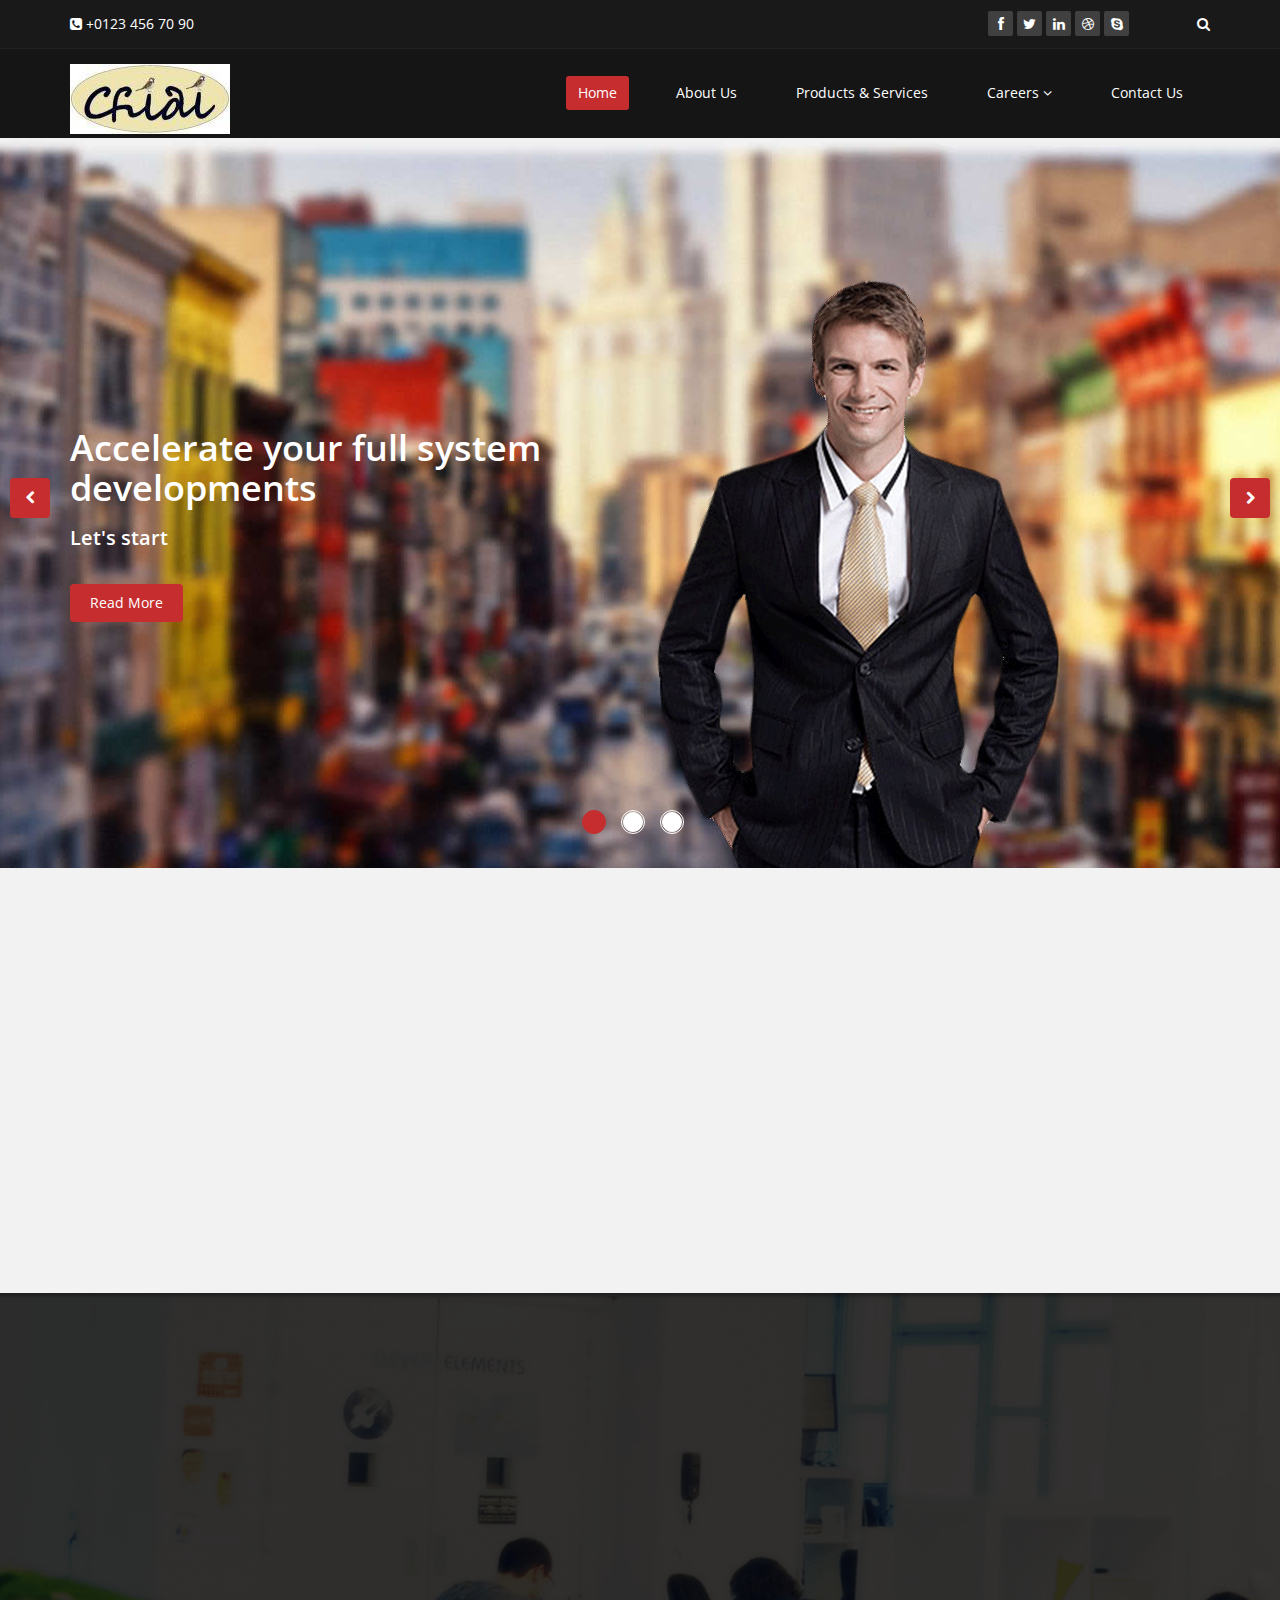
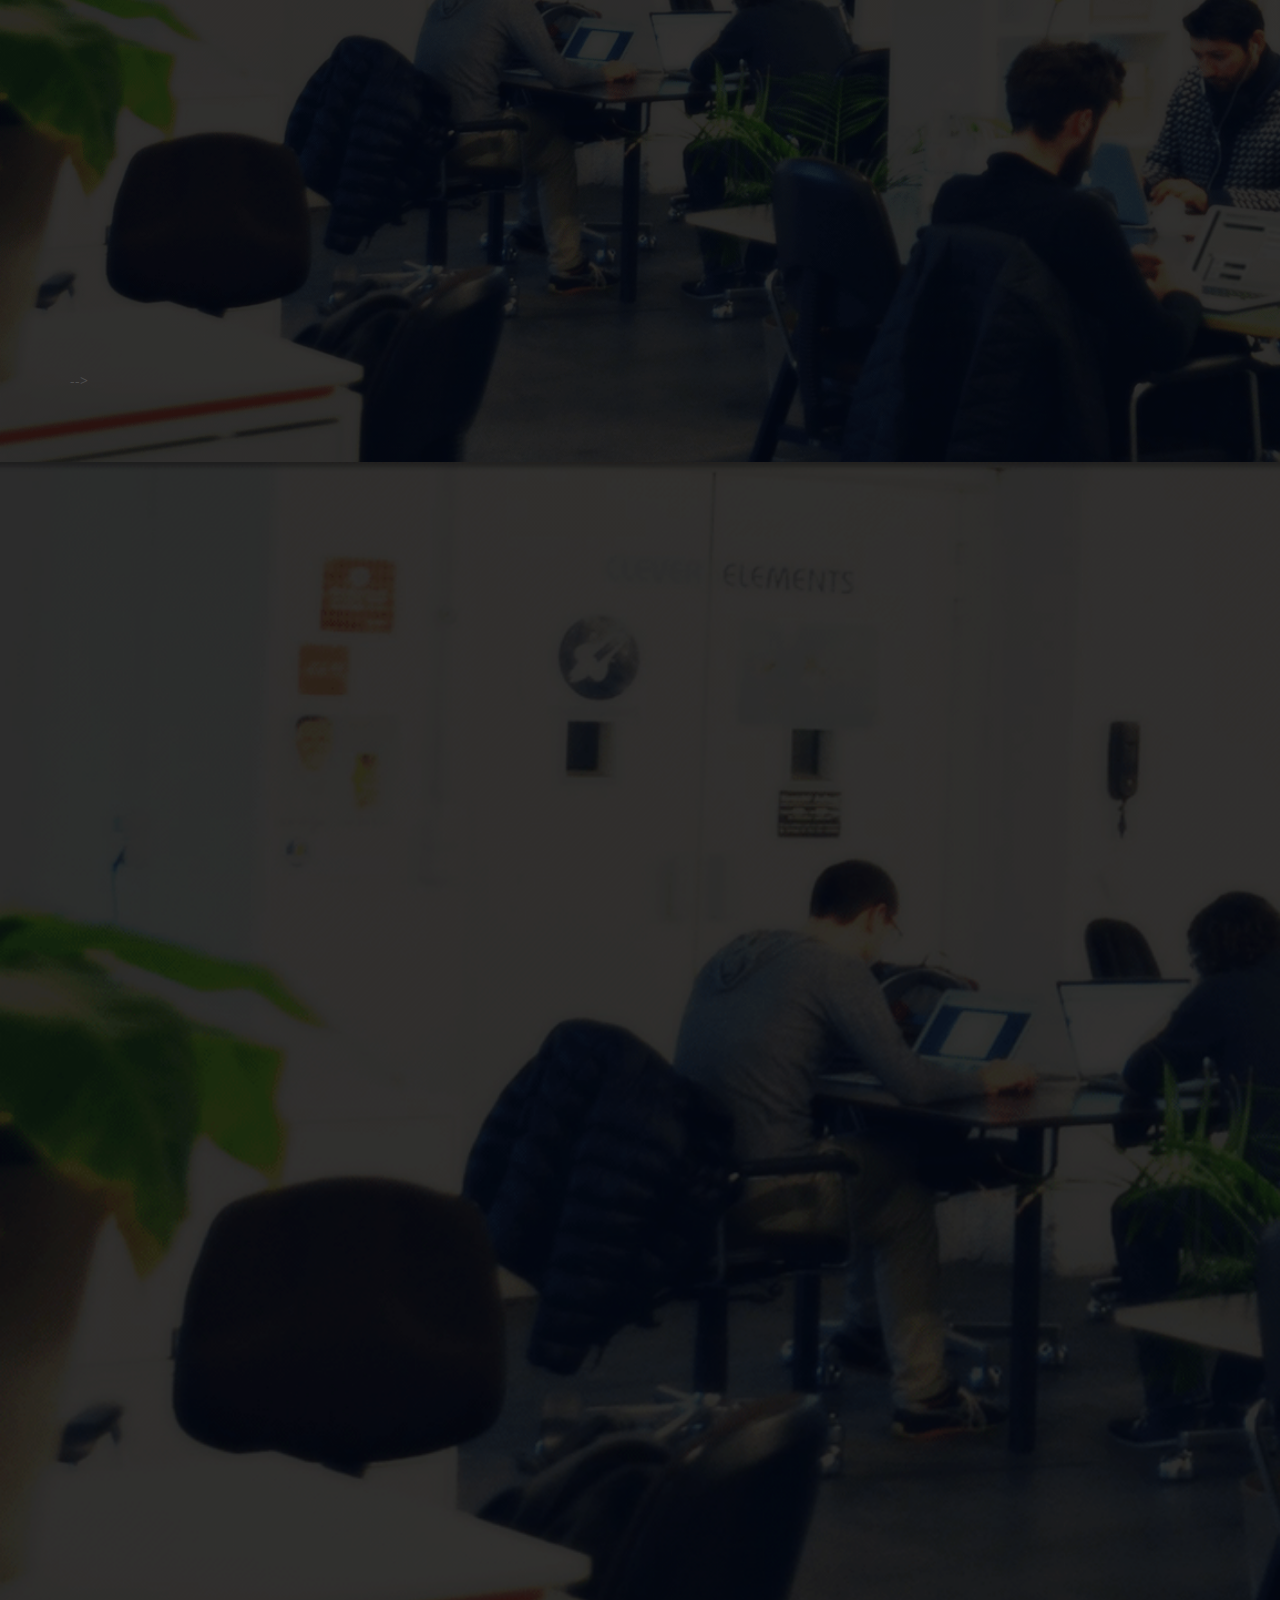
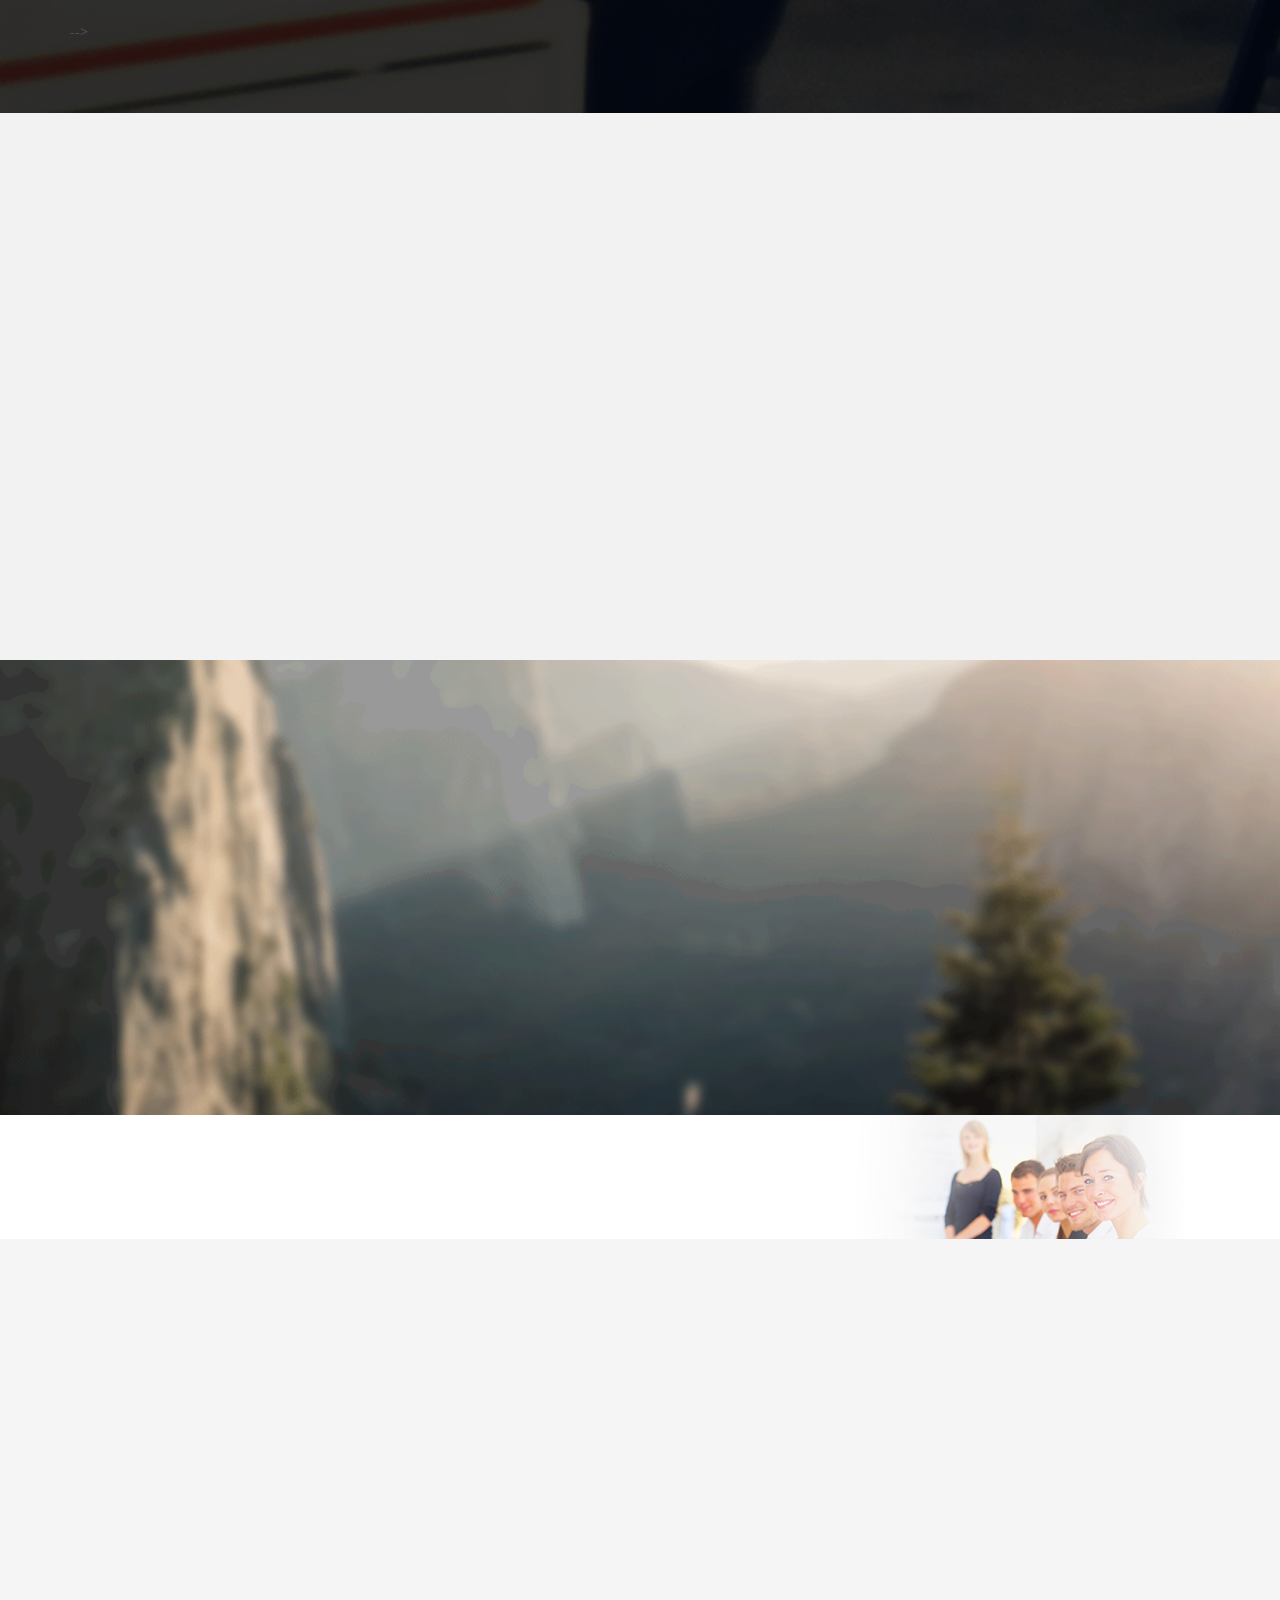
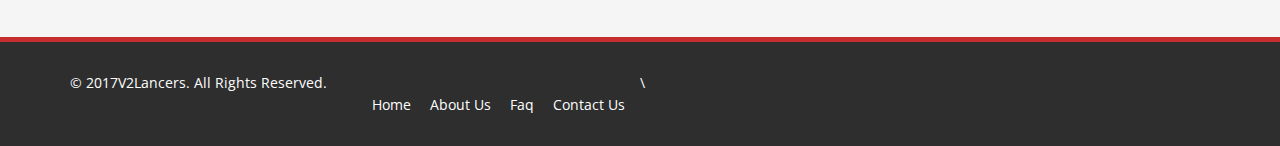
==== commit fe446e09: "third" ====
--- a/index.html
+++ b/index.html
@@ -64,7 +64,7 @@
                         <span class="icon-bar"></span>
                         <span class="icon-bar"></span>
                     </button>
-                    <a class="navbar-brand" href="index.html"><img src="images/logo.JPG" alt="logo"></a>
+                    <a class="navbar-brand" href="index.html"><img src="images/icon.jpeg" alt="logo"></a>
                 </div>
 				
                 <div class="collapse navbar-collapse navbar-right">
@@ -864,8 +864,8 @@
         <div class="container">
             <div class="row">
                 <div class="col-sm-6">
-                    &copy; 2013 <a target="_blank" href="#" title="V2lancers">V2lancers</a>. All Rights Reserved.
-                </div>
+                    &copy; 2017<a target="_blank" href="#" title="#">V2Lancers</a>. All Rights Reserved.
+                </div>\
                 <div class="col-sm-6">
                     <ul class="pull-right">
                         <li><a href="#">Home</a></li>
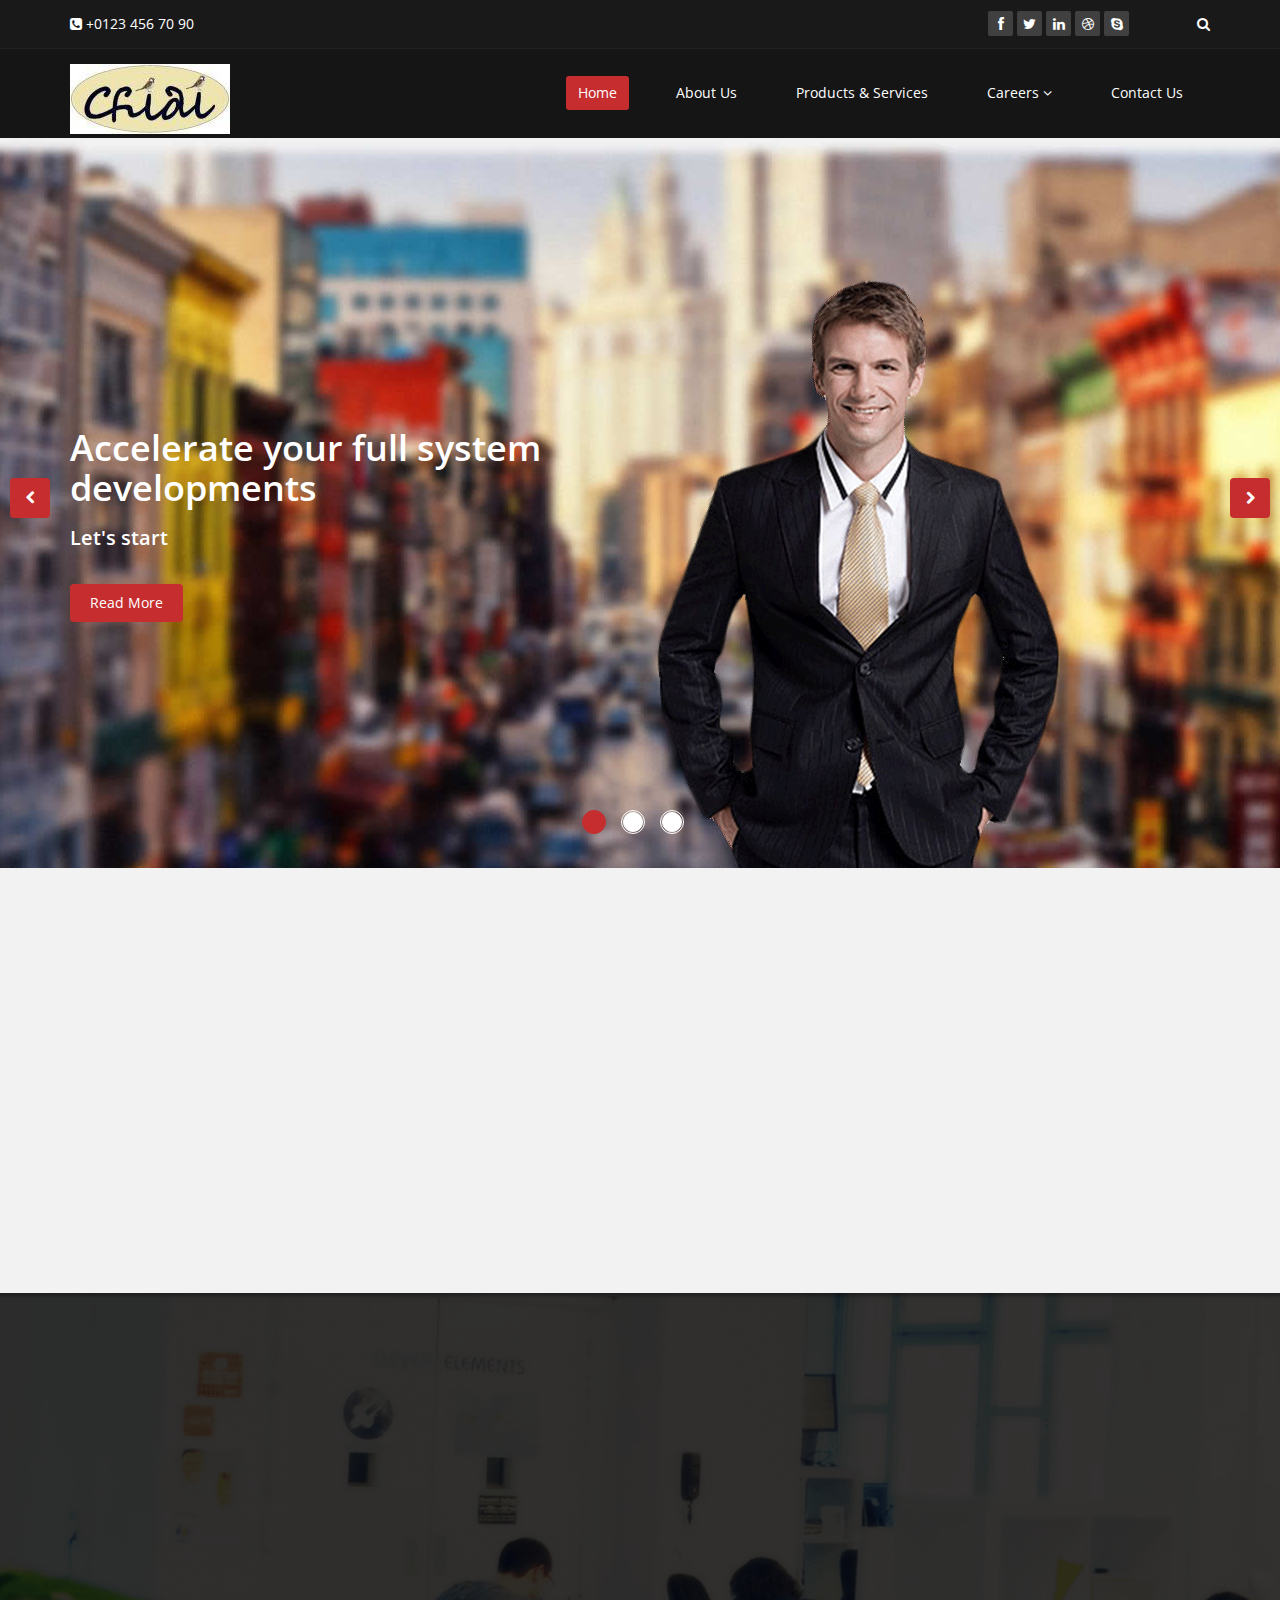
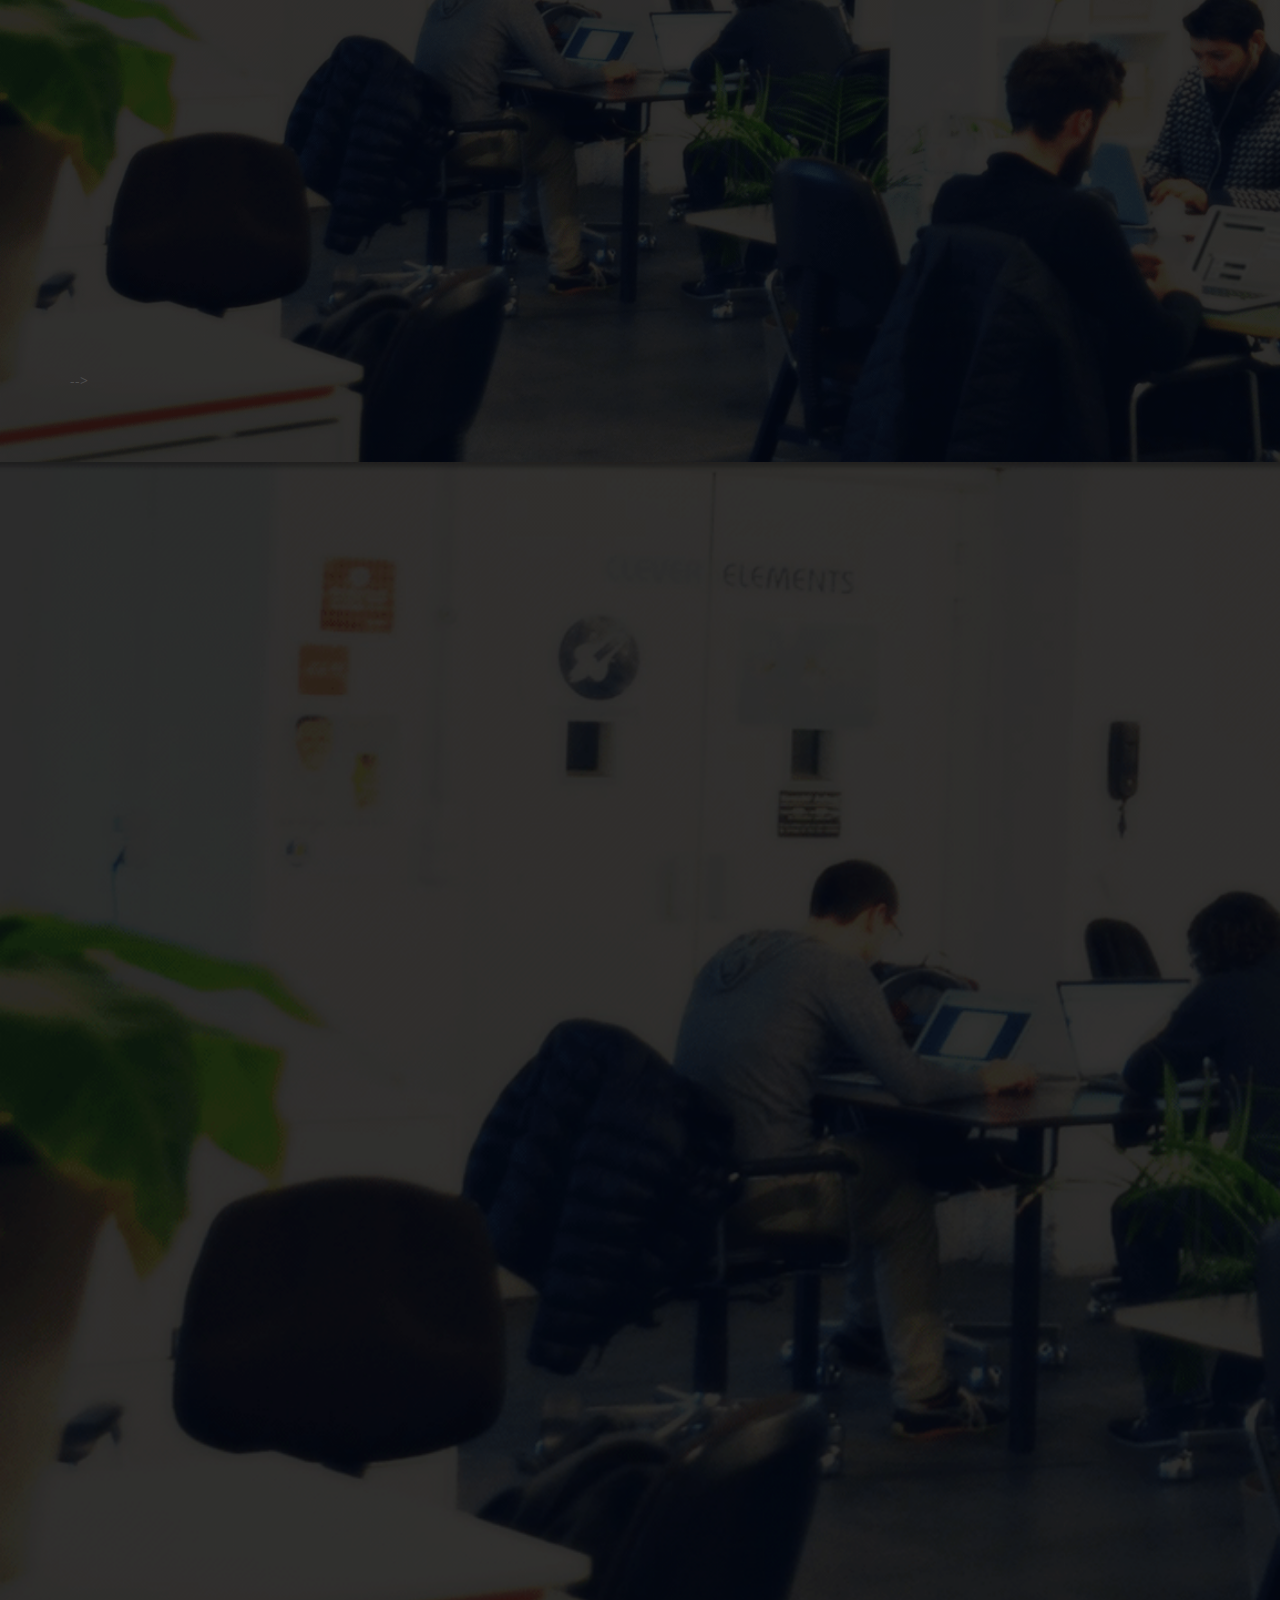
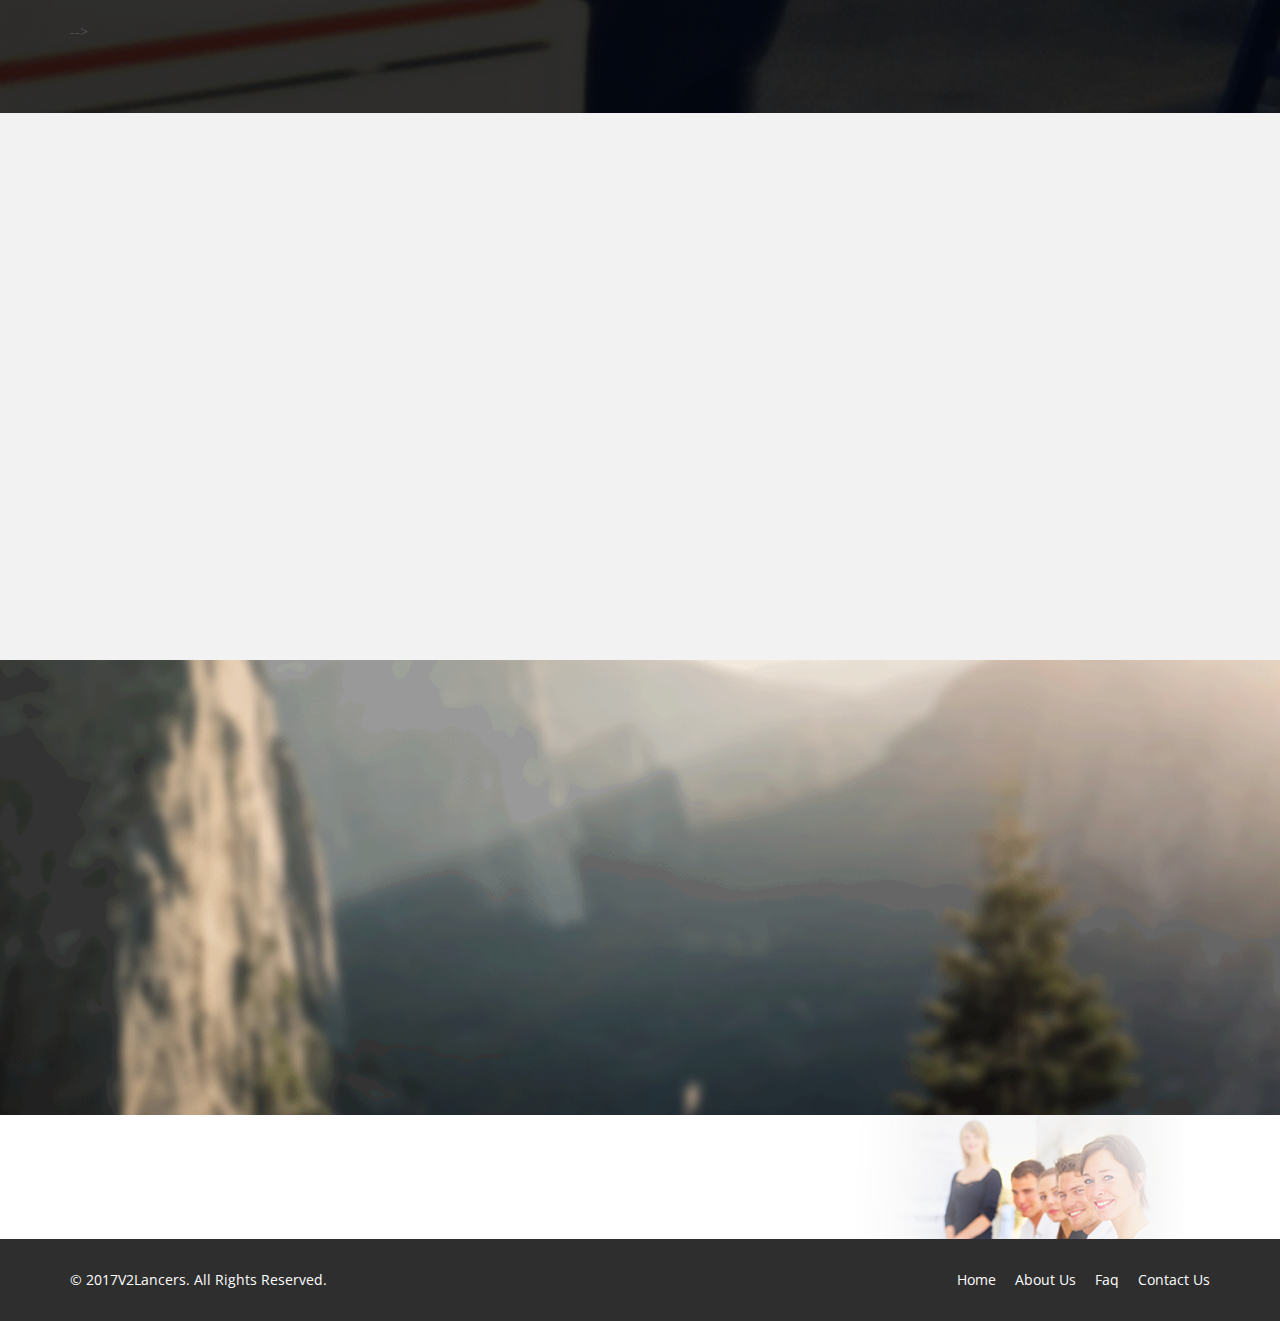
==== commit f0fb9be9: "update" ====
--- a/index.html
+++ b/index.html
@@ -83,7 +83,7 @@
                             </ul>
                         </li>
                         <li><a href="blog.html">Blog</a></li> -->
-                        <li><a href="contact-us.php">Contact Us</a></li>                        
+                        <li><a href="contact-us.html">Contact Us</a></li>                        
                     </ul>
                 </div>
             </div><!--/.container-->
@@ -794,7 +794,7 @@
         </div><!--/.container-->    
     </section><!--/#conatcat-info-->
 
-    <section id="bottom">
+   <!-- <section id="bottom">
         <div class="container wow fadeInDown" data-wow-duration="1000ms" data-wow-delay="600ms">
             <div class="row">
                 <div class="col-md-3 col-sm-6">
@@ -810,7 +810,7 @@
                             <li><a href="#">Contact us</a></li>
                         </ul>
                     </div>    
-                </div><!--/.col-md-3-->
+                </div>
 
                 <div class="col-md-3 col-sm-6">
                     <div class="widget">
@@ -825,7 +825,7 @@
                             <li><a href="#">Billing system</a></li>
                         </ul>
                     </div>    
-                </div><!--/.col-md-3-->
+                </div>
 
                 <div class="col-md-3 col-sm-6">
                     <div class="widget">
@@ -840,7 +840,7 @@
                             <li><a href="#">Article Writing</a></li>
                         </ul>
                     </div>    
-                </div><!--/.col-md-3-->
+                </div>
 
                 <div class="col-md-3 col-sm-6">
                     <div class="widget">
@@ -855,9 +855,9 @@
                             <li><a href="#">Laboris</a></li>
                         </ul>
                     </div>    
-                </div><!--/.col-md-3-->
+                </div>
             </div>
-        </div>
+        </div>-->
     </section><!--/#bottom-->
 
     <footer id="footer" class="midnight-blue">
@@ -865,7 +865,7 @@
             <div class="row">
                 <div class="col-sm-6">
                     &copy; 2017<a target="_blank" href="#" title="#">V2Lancers</a>. All Rights Reserved.
-                </div>\
+                </div>
                 <div class="col-sm-6">
                     <ul class="pull-right">
                         <li><a href="#">Home</a></li>
